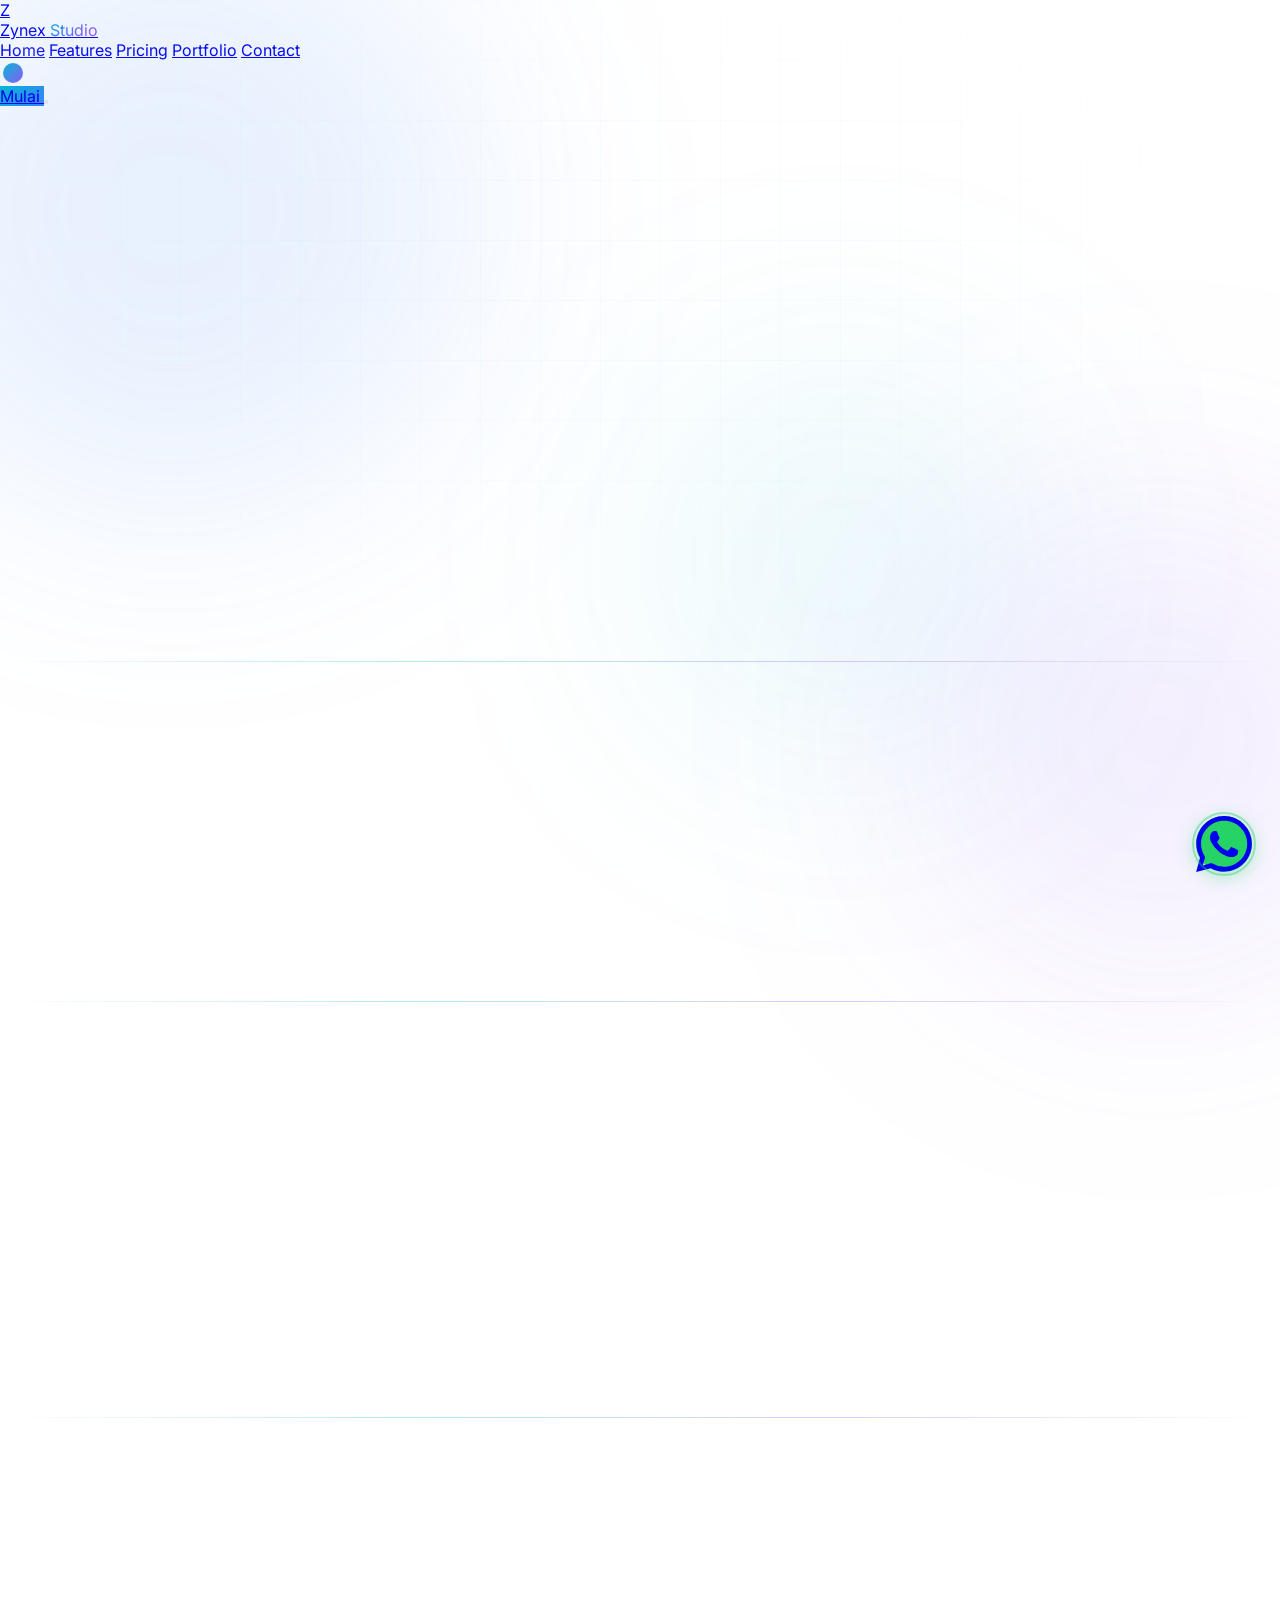
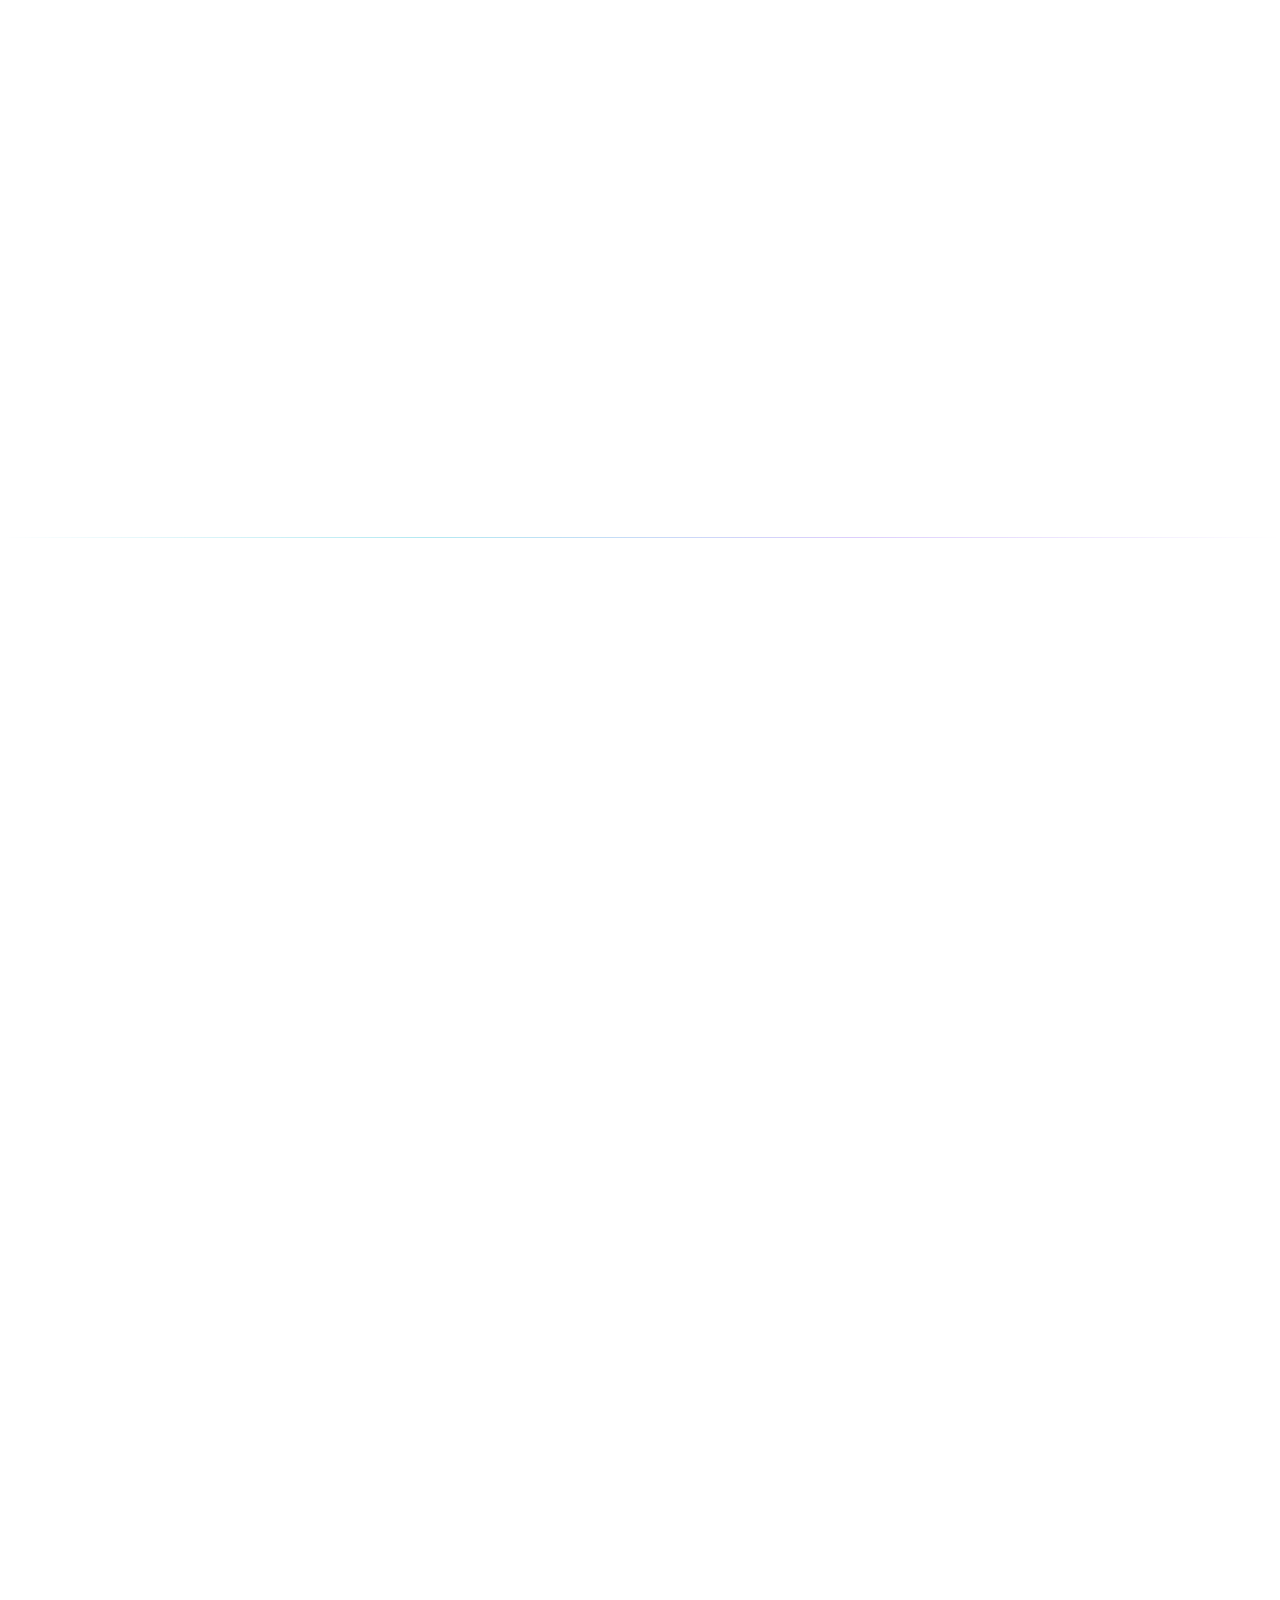
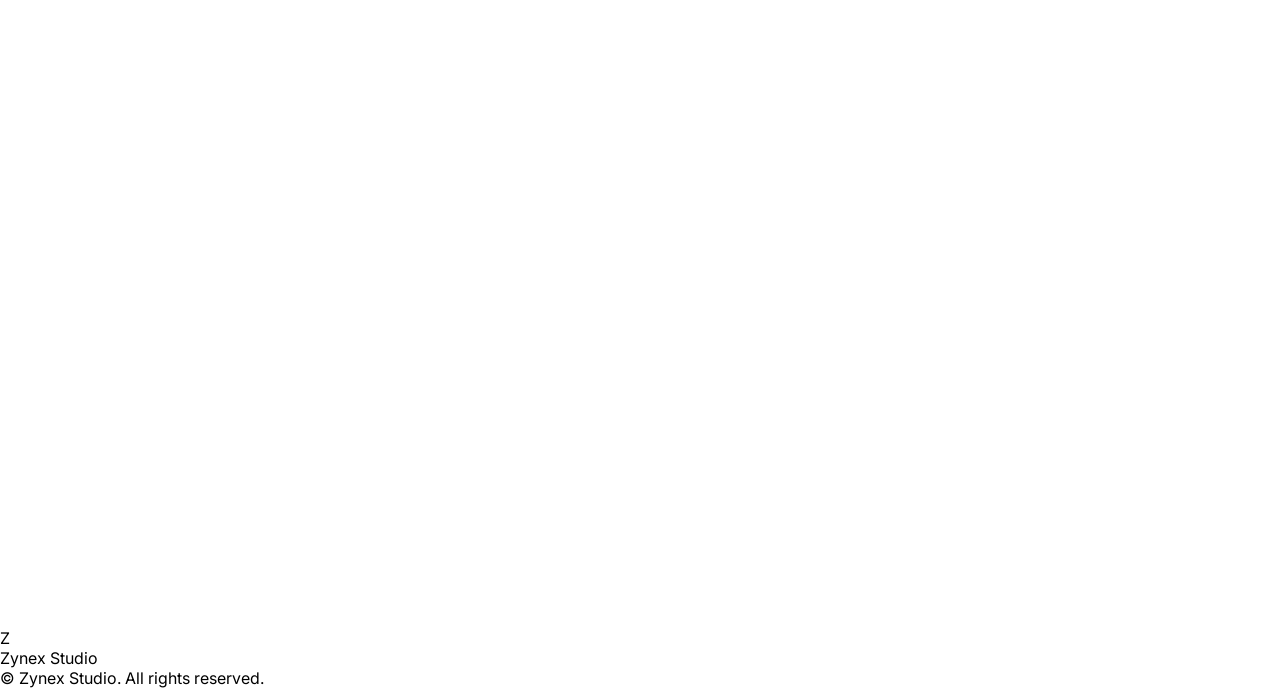
==== index.html @ 79074380 "Add files via upload" ====
<!DOCTYPE html>
<html lang="id" class="dark scroll-smooth">
<head>
  <meta charset="UTF-8">
  <meta name="viewport" content="width=device-width, initial-scale=1.0">
  <title>Zynex Studio</title>
  
  <!-- Tailwind CSS -->
  <script src="https://cdn.tailwindcss.com"></script>
  <script>
    tailwind.config = {
      darkMode: 'class',
      theme: {
        extend: {
          fontFamily: { inter: ['Inter', 'sans-serif'] },
          colors: {
            neon: { cyan: '#06b6d4', blue: '#3b82f6', violet: '#8b5cf6', purple: '#a855f7' },
            dark: { 900: '#0a0a1a', 800: '#0f0f2a', 700: '#161638', 600: '#1e1e4a' }
          }
        }
      }
    }
  </script>

  <!-- Fonts & Icons -->
  <link href="https://fonts.googleapis.com/css2?family=Inter:wght@300;400;500;600;700;800;900&display=swap" rel="stylesheet">
  <script src="https://unpkg.com/lucide@latest"></script>
  
  <!-- Custom CSS -->
  <link rel="stylesheet" href="style.css">
</head>
<body class="bg-dark-900 text-white font-inter">

  <!-- Particle Canvas -->
  <canvas id="particles"></canvas>

  <!-- Grid Overlay -->
  <div class="grid-overlay"></div>

  <!-- Ambient Blobs -->
  <div class="blob blob-1"></div>
  <div class="blob blob-2"></div>
  <div class="blob blob-3"></div>

  <!-- ========== NAVBAR ========== -->
  <nav id="navbar" class="fixed top-0 left-0 w-full z-50 transition-all duration-300">
    <div class="max-w-7xl mx-auto px-6 lg:px-8 flex items-center justify-between h-16 lg:h-20">
      <a href="#home" class="flex items-center gap-2 group">
        <div class="w-8 h-8 rounded-lg bg-gradient-to-br from-cyan-400 to-violet-500 flex items-center justify-center transition-transform group-hover:scale-110">
          <span class="text-white font-bold text-sm">Z</span>
        </div>
        <span class="text-lg font-bold dark-text">Zynex <span class="gradient-text">Studio</span></span>
      </a>

      <div class="hidden lg:flex items-center gap-8">
        <a href="#home" class="text-sm font-medium text-neutral-300 hover:text-cyan-400 transition-colors dark-subtext">Home</a>
        <a href="#features" class="text-sm font-medium text-neutral-300 hover:text-cyan-400 transition-colors dark-subtext">Features</a>
        <a href="#pricing" class="text-sm font-medium text-neutral-300 hover:text-cyan-400 transition-colors dark-subtext">Pricing</a>
        <a href="#portfolio" class="text-sm font-medium text-neutral-300 hover:text-cyan-400 transition-colors dark-subtext">Portfolio</a>
        <a href="#contact" class="text-sm font-medium text-neutral-300 hover:text-cyan-400 transition-colors dark-subtext">Contact</a>
      </div>

      <div class="flex items-center gap-4">
        <div class="toggle-track" id="themeToggle" title="Toggle theme">
          <div class="toggle-thumb"></div>
        </div>
        <a href="#contact" class="hidden lg:inline-flex btn-glow text-white text-sm font-semibold px-5 py-2.5 rounded-full items-center gap-2">
          Mulai <i data-lucide="arrow-right" class="w-4 h-4"></i>
        </a>
        <button id="burgerBtn" class="lg:hidden text-neutral-300 hover:text-cyan-400 transition-colors">
          <i data-lucide="menu" class="w-6 h-6"></i>
        </button>
      </div>
    </div>
  </nav>

  <!-- Mobile Menu -->
  <div id="mobileMenu" class="mobile-menu fixed top-0 right-0 w-72 h-full z-[60] glass">
    <div class="p-6">
      <div class="flex justify-between items-center mb-10">
        <span class="font-bold gradient-text text-lg">Menu</span>
        <button id="closeMobile" class="text-neutral-400 hover:text-white transition-colors">
          <i data-lucide="x" class="w-6 h-6"></i>
        </button>
      </div>
      <div class="flex flex-col gap-6">
        <a href="#home" class="mobile-link text-lg font-medium text-neutral-300 hover:text-cyan-400 transition-colors">Home</a>
        <a href="#features" class="mobile-link text-lg font-medium text-neutral-300 hover:text-cyan-400 transition-colors">Features</a>
        <a href="#pricing" class="mobile-link text-lg font-medium text-neutral-300 hover:text-cyan-400 transition-colors">Pricing</a>
        <a href="#portfolio" class="mobile-link text-lg font-medium text-neutral-300 hover:text-cyan-400 transition-colors">Portfolio</a>
        <a href="#contact" class="mobile-link text-lg font-medium text-neutral-300 hover:text-cyan-400 transition-colors">Contact</a>
        <a href="#contact" class="btn-glow text-white text-center font-semibold px-6 py-3 rounded-full mt-4">Mulai Sekarang</a>
      </div>
    </div>
  </div>

  <!-- ========== HERO SECTION ========== -->
  <section id="home" class="relative min-h-screen flex items-center pt-20 overflow-hidden">
    <div class="max-w-7xl mx-auto px-6 lg:px-8 w-full grid lg:grid-cols-2 gap-12 lg:gap-20 items-center relative z-10">
      <div class="space-y-8">
        <div class="anim-fade-up">
          <span class="inline-flex items-center gap-2 px-4 py-2 rounded-full glass text-xs font-semibold uppercase tracking-widest text-cyan-400">
            <span class="w-2 h-2 rounded-full bg-cyan-400 animate-pulse"></span>
            Build Fast. Deploy Smart.
          </span>
        </div>
        <h1 class="text-4xl sm:text-5xl lg:text-6xl xl:text-7xl font-extrabold leading-[1.05] tracking-tight anim-fade-up dark-text" style="transition-delay: 0.1s">
          Jasa Pembuatan<br>Website<br><span class="gradient-text">Profesional</span>
        </h1>
        <p class="text-lg lg:text-xl text-neutral-400 max-w-lg leading-relaxed anim-fade-up dark-subtext" style="transition-delay: 0.2s">
          Solusi website modern untuk bisnis, toko online, dan personal branding. Cepat, responsif, dan siap deploy.
        </p>
        <div class="flex flex-wrap gap-4 anim-fade-up" style="transition-delay: 0.3s">
          <a href="#contact" class="btn-glow text-white font-semibold px-8 py-4 rounded-full text-sm inline-flex items-center gap-2">
            Mulai Sekarang <i data-lucide="arrow-right" class="w-4 h-4"></i>
          </a>
          <a href="#pricing" class="inline-flex items-center gap-2 font-semibold px-8 py-4 rounded-full text-sm glass glow-border-static hover:border-cyan-400/40 text-neutral-200 dark-subtext">
            Lihat Paket <i data-lucide="chevron-down" class="w-4 h-4"></i>
          </a>
        </div>
        <div class="flex gap-8 pt-4 anim-fade-up" style="transition-delay: 0.4s">
          <div><div class="text-2xl font-bold gradient-text">50+</div><div class="text-xs text-neutral-500 dark-subtext">Project Selesai</div></div>
          <div><div class="text-2xl font-bold gradient-text">24hr</div><div class="text-xs text-neutral-500 dark-subtext">Fast Delivery</div></div>
          <div><div class="text-2xl font-bold gradient-text">100%</div><div class="text-xs text-neutral-500 dark-subtext">Source Code</div></div>
        </div>
      </div>

      <div class="relative flex items-center justify-center anim-zoom-in" style="transition-delay: 0.3s">
        <div class="cube-wrapper float hidden lg:block" style="position: absolute; right: 10%; top: 5%;">
          <div class="cube">
            <div class="cube-face"></div><div class="cube-face"></div><div class="cube-face"></div>
            <div class="cube-face"></div><div class="cube-face"></div><div class="cube-face"></div>
          </div>
        </div>
        <div class="code-window w-full max-w-md float-slow shadow-2xl" style="box-shadow: 0 0 60px rgba(6,182,212,0.1), 0 0 120px rgba(139,92,246,0.05);">
          <div class="flex items-center gap-2 px-4 py-3 border-b border-white/5">
            <div class="code-dots flex gap-1.5">
              <span style="background:#ff5f57"></span><span style="background:#ffbd2e"></span><span style="background:#28ca41"></span>
            </div>
            <span class="text-xs text-neutral-500 ml-2 dark-subtext">zynex-studio.tsx</span>
          </div>
          <div class="p-5 text-sm font-mono leading-relaxed">
            <div><span class="text-violet-400">const</span> <span class="text-cyan-400">studio</span> = {</div>
            <div class="pl-4"><span class="text-blue-400">name</span>: <span class="text-green-400">"Zynex Studio"</span>,</div>
            <div class="pl-4"><span class="text-blue-400">speed</span>: <span class="text-amber-400">"24hr"</span>,</div>
            <div class="pl-4"><span class="text-blue-400">quality</span>: <span class="text-amber-400">100</span>,</div>
            <div class="pl-4"><span class="text-blue-400">deploy</span>: <span class="text-green-400">"auto"</span>,</div>
            <div class="pl-4"><span class="text-blue-400">source</span>: <span class="text-violet-400">true</span>,</div>
            <div>};</div>
            <div class="mt-2"><span class="text-violet-400">export default</span> <span class="text-cyan-400">studio</span>;</div>
          </div>
        </div>
        <div class="absolute top-4 left-4 glass rounded-xl px-3 py-2 float-delay" style="animation-delay: 1s;">
          <div class="flex items-center gap-2"><div class="w-2 h-2 rounded-full bg-green-400 animate-pulse"></div><span class="text-xs text-green-400 font-medium">Deployed</span></div>
        </div>
        <div class="absolute bottom-8 left-0 glass rounded-xl px-3 py-2 float" style="animation-delay: 2s;">
          <div class="flex items-center gap-2"><i data-lucide="zap" class="w-3 h-3 text-amber-400"></i><span class="text-xs text-amber-400 font-medium">+98 Performance</span></div>
        </div>
      </div>
    </div>
  </section>

  <div class="divider-gradient max-w-4xl mx-auto"></div>

  <!-- ========== FEATURES SECTION ========== -->
  <section id="features" class="relative py-24 lg:py-32">
    <div class="max-w-7xl mx-auto px-6 lg:px-8 relative z-10">
      <div class="text-center max-w-2xl mx-auto mb-16">
        <span class="anim-fade-up inline-flex items-center gap-2 px-4 py-2 rounded-full glass text-xs font-semibold uppercase tracking-widest text-cyan-400 mb-6">
          <i data-lucide="sparkles" class="w-3 h-3"></i> Kenapa Pilih Kami
        </span>
        <h2 class="anim-fade-up text-3xl lg:text-5xl font-bold tracking-tight dark-text" style="transition-delay:0.1s">Fitur <span class="gradient-text">Unggulan</span></h2>
        <p class="anim-fade-up text-neutral-400 mt-4 dark-subtext" style="transition-delay:0.2s">Setiap project dibuat dengan standar tinggi dan teknologi terkini.</p>
      </div>
      <div class="grid sm:grid-cols-2 lg:grid-cols-3 gap-6">
        <div class="glow-border-static glass rounded-2xl p-8 anim-zoom-in group hover:bg-white/5 transition-colors">
          <div class="w-12 h-12 rounded-xl bg-gradient-to-br from-cyan-400/20 to-blue-500/20 flex items-center justify-center mb-5 group-hover:scale-110 transition-transform"><i data-lucide="code-2" class="w-6 h-6 text-cyan-400"></i></div>
          <h3 class="font-semibold text-lg mb-2 dark-text">Full Source Code</h3>
          <p class="text-sm text-neutral-400 leading-relaxed dark-subtext">Source code lengkap diberikan kepada Anda. Bebas modifikasi tanpa batas.</p>
        </div>
        <div class="glow-border-static glass rounded-2xl p-8 anim-zoom-in group hover:bg-white/5 transition-colors" style="transition-delay:0.1s">
          <div class="w-12 h-12 rounded-xl bg-gradient-to-br from-violet-400/20 to-purple-500/20 flex items-center justify-center mb-5 group-hover:scale-110 transition-transform"><i data-lucide="palette" class="w-6 h-6 text-violet-400"></i></div>
          <h3 class="font-semibold text-lg mb-2 dark-text">Custom Request</h3>
          <p class="text-sm text-neutral-400 leading-relaxed dark-subtext">Desain & fitur disesuaikan sepenuhnya dengan kebutuhan Anda.</p>
        </div>
        <div class="glow-border-static glass rounded-2xl p-8 anim-zoom-in group hover:bg-white/5 transition-colors" style="transition-delay:0.2s">
          <div class="w-12 h-12 rounded-xl bg-gradient-to-br from-green-400/20 to-emerald-500/20 flex items-center justify-center mb-5 group-hover:scale-110 transition-transform"><i data-lucide="rocket" class="w-6 h-6 text-green-400"></i></div>
          <h3 class="font-semibold text-lg mb-2 dark-text">Free Deployment</h3>
          <p class="text-sm text-neutral-400 leading-relaxed dark-subtext">Deploy gratis ke Vercel atau Cloudflare. Website langsung online.</p>
        </div>
        <div class="glow-border-static glass rounded-2xl p-8 anim-zoom-in group hover:bg-white/5 transition-colors" style="transition-delay:0.1s">
          <div class="w-12 h-12 rounded-xl bg-gradient-to-br from-amber-400/20 to-orange-500/20 flex items-center justify-center mb-5 group-hover:scale-110 transition-transform"><i data-lucide="zap" class="w-6 h-6 text-amber-400"></i></div>
          <h3 class="font-semibold text-lg mb-2 dark-text">Pengerjaan Cepat</h3>
          <p class="text-sm text-neutral-400 leading-relaxed dark-subtext">Website selesai dalam waktu cepat. Paket Pro hanya 1 hari pengerjaan.</p>
        </div>
        <div class="glow-border-static glass rounded-2xl p-8 anim-zoom-in group hover:bg-white/5 transition-colors" style="transition-delay:0.2s">
          <div class="w-12 h-12 rounded-xl bg-gradient-to-br from-pink-400/20 to-rose-500/20 flex items-center justify-center mb-5 group-hover:scale-110 transition-transform"><i data-lucide="figma" class="w-6 h-6 text-pink-400"></i></div>
          <h3 class="font-semibold text-lg mb-2 dark-text">Desain Modern</h3>
          <p class="text-sm text-neutral-400 leading-relaxed dark-subtext">UI/UX terkini dengan estetika premium. Mengikuti tren global.</p>
        </div>
        <div class="glow-border-static glass rounded-2xl p-8 anim-zoom-in group hover:bg-white/5 transition-colors" style="transition-delay:0.3s">
          <div class="w-12 h-12 rounded-xl bg-gradient-to-br from-blue-400/20 to-indigo-500/20 flex items-center justify-center mb-5 group-hover:scale-110 transition-transform"><i data-lucide="smartphone" class="w-6 h-6 text-blue-400"></i></div>
          <h3 class="font-semibold text-lg mb-2 dark-text">Responsive</h3>
          <p class="text-sm text-neutral-400 leading-relaxed dark-subtext">Tampilan sempurna di semua device — desktop, tablet, dan mobile.</p>
        </div>
      </div>
    </div>
  </section>

  <div class="divider-gradient max-w-4xl mx-auto"></div>

  <!-- ========== PRICING SECTION ========== -->
  <section id="pricing" class="relative py-24 lg:py-32">
    <div class="max-w-7xl mx-auto px-6 lg:px-8 relative z-10">
      <div class="text-center max-w-2xl mx-auto mb-16">
        <span class="anim-fade-up inline-flex items-center gap-2 px-4 py-2 rounded-full glass text-xs font-semibold uppercase tracking-widest text-cyan-400 mb-6">
          <i data-lucide="credit-card" class="w-3 h-3"></i> Harga Terjangkau
        </span>
        <h2 class="anim-fade-up text-3xl lg:text-5xl font-bold tracking-tight dark-text" style="transition-delay:0.1s">Pilih <span class="gradient-text">Paket</span> Anda</h2>
        <p class="anim-fade-up text-neutral-400 mt-4 dark-subtext" style="transition-delay:0.2s">Harga transparan, tanpa biaya tersembunyi.</p>
      </div>
      <div class="grid md:grid-cols-2 gap-8 max-w-4xl mx-auto">
        <!-- Starter -->
        <div class="glow-border-static glass rounded-2xl p-8 lg:p-10 anim-zoom-in relative overflow-hidden group">
          <div class="absolute top-0 right-0 w-40 h-40 bg-cyan-400/5 rounded-full blur-[80px] group-hover:bg-cyan-400/10 transition-colors"></div>
          <div class="relative">
            <span class="text-xs font-semibold uppercase tracking-widest text-cyan-400">Starter</span>
            <div class="mt-4 flex items-baseline gap-1"><span class="text-5xl font-extrabold dark-text">10K</span><span class="text-neutral-500 text-sm dark-subtext">/project</span></div>
            <p class="text-sm text-neutral-400 mt-3 dark-subtext">Cocok untuk bisnis kecil & personal branding.</p>
            <div class="divider-gradient my-6"></div>
            <ul class="space-y-4">
              <li class="flex items-center gap-3 text-sm dark-text"><i data-lucide="check" class="w-5 h-5 text-cyan-400 flex-shrink-0"></i>Web Store</li>
              <li class="flex items-center gap-3 text-sm dark-text"><i data-lucide="check" class="w-5 h-5 text-cyan-400 flex-shrink-0"></i>Deploy ke Cloudflare</li>
              <li class="flex items-center gap-3 text-sm dark-text"><i data-lucide="check" class="w-5 h-5 text-cyan-400 flex-shrink-0"></i>Full source code</li>
              <li class="flex items-center gap-3 text-sm dark-text"><i data-lucide="check" class="w-5 h-5 text-cyan-400 flex-shrink-0"></i>Custom request</li>
            </ul>
            <a href="https://wa.me/6285736132414?text=Halo%20Zynex%20Studio,%20saya%20tertarik%20dengan%20paket%20Starter" target="_blank" class="mt-8 block text-center font-semibold py-3.5 rounded-full glass glow-border-static hover:border-cyan-400/40 text-sm text-neutral-200 transition-all dark-subtext">Pilih Starter</a>
          </div>
        </div>
        <!-- Pro -->
        <div class="glow-border-static glass rounded-2xl p-8 lg:p-10 anim-zoom-in relative overflow-hidden group popular-glow" style="transition-delay:0.15s">
          <div class="absolute top-0 right-0 w-40 h-40 bg-violet-400/5 rounded-full blur-[80px] group-hover:bg-violet-400/10 transition-colors"></div>
          <div class="absolute top-4 right-4 px-3 py-1 rounded-full bg-gradient-to-r from-cyan-400 to-violet-500 text-xs font-bold text-white">POPULER</div>
          <div class="relative">
            <span class="text-xs font-semibold uppercase tracking-widest text-violet-400">Pro</span>
            <div class="mt-4 flex items-baseline gap-1"><span class="text-5xl font-extrabold dark-text">15K</span><span class="text-neutral-500 text-sm dark-subtext">/project</span></div>
            <p class="text-sm text-neutral-400 mt-3 dark-subtext">Untuk bisnis yang butuh kecepatan & performa tinggi.</p>
            <div class="divider-gradient my-6"></div>
            <ul class="space-y-4">
              <li class="flex items-center gap-3 text-sm dark-text"><i data-lucide="check" class="w-5 h-5 text-violet-400 flex-shrink-0"></i>Web Store</li>
              <li class="flex items-center gap-3 text-sm dark-text"><i data-lucide="check" class="w-5 h-5 text-violet-400 flex-shrink-0"></i>Deploy ke Vercel</li>
              <li class="flex items-center gap-3 text-sm dark-text"><i data-lucide="check" class="w-5 h-5 text-violet-400 flex-shrink-0"></i>Free deployment</li>
              <li class="flex items-center gap-3 text-sm dark-text"><i data-lucide="check" class="w-5 h-5 text-violet-400 flex-shrink-0"></i>Fast delivery (1 hari)</li>
            </ul>
            <a href="https://wa.me/6285736132414?text=Halo%20Zynex%20Studio,%20saya%20tertarik%20dengan%20paket%20Pro" target="_blank" class="mt-8 block text-center btn-glow font-semibold py-3.5 rounded-full text-sm text-white">Pilih Pro</a>
          </div>
        </div>
      </div>
    </div>
  </section>

  <div class="divider-gradient max-w-4xl mx-auto"></div>

  <!-- ========== PORTFOLIO SECTION ========== -->
  <section id="portfolio" class="relative py-24 lg:py-32">
    <div class="max-w-7xl mx-auto px-6 lg:px-8 relative z-10">
      <div class="text-center max-w-2xl mx-auto mb-12">
        <span class="anim-fade-up inline-flex items-center gap-2 px-4 py-2 rounded-full glass text-xs font-semibold uppercase tracking-widest text-cyan-400 mb-6">
          <i data-lucide="briefcase" class="w-3 h-3"></i> Portfolio
        </span>
        <h2 class="anim-fade-up text-3xl lg:text-5xl font-bold tracking-tight dark-text" style="transition-delay:0.1s">Project <span class="gradient-text">Terbaru</span></h2>
        <p class="anim-fade-up text-neutral-400 mt-4 dark-subtext" style="transition-delay:0.2s">Beberapa project yang sudah kami selesaikan.</p>
      </div>

      <div class="flex justify-center gap-3 mb-12 anim-fade-up flex-wrap" style="transition-delay:0.3s">
        <button class="filter-btn active px-4 py-2 rounded-full text-sm font-medium glass border border-transparent hover:border-cyan-400/30 transition-all" data-filter="all">All</button>
        <button class="filter-btn px-4 py-2 rounded-full text-sm font-medium glass border border-transparent hover:border-cyan-400/30 transition-all text-neutral-400 dark-subtext" data-filter="business">Business</button>
        <button class="filter-btn px-4 py-2 rounded-full text-sm font-medium glass border border-transparent hover:border-cyan-400/30 transition-all text-neutral-400 dark-subtext" data-filter="personal">Personal</button>
        <button class="filter-btn px-4 py-2 rounded-full text-sm font-medium glass border border-transparent hover:border-cyan-400/30 transition-all text-neutral-400 dark-subtext" data-filter="ecommerce">E-Commerce</button>
      </div>

      <div id="portfolioGrid" class="grid sm:grid-cols-2 lg:grid-cols-3 gap-6">
        <div class="portfolio-item glow-border-static glass rounded-2xl overflow-hidden group anim-zoom-in" data-category="ecommerce">
          <div class="relative overflow-hidden aspect-video">
            <img src="https://picsum.photos/seed/zynex-store/600/340.jpg" alt="Tokopedia Clone" class="w-full h-full object-cover transition-transform duration-700 group-hover:scale-110">
            <div class="absolute inset-0 bg-gradient-to-t from-black/60 to-transparent opacity-0 group-hover:opacity-100 transition-opacity duration-300 flex items-end p-5"><span class="text-white text-sm font-medium">Lihat Detail →</span></div>
          </div>
          <div class="p-5">
            <h3 class="font-semibold dark-text">NeoStore</h3>
            <p class="text-sm text-neutral-400 mt-1 dark-subtext">Toko online modern dengan checkout cepat</p>
            <div class="flex gap-2 mt-3">
              <span class="px-2 py-1 rounded-md bg-cyan-400/10 text-cyan-400 text-xs font-medium">Next.js</span>
              <span class="px-2 py-1 rounded-md bg-violet-400/10 text-violet-400 text-xs font-medium">Tailwind</span>
            </div>
          </div>
        </div>
        <div class="portfolio-item glow-border-static glass rounded-2xl overflow-hidden group anim-zoom-in" data-category="business" style="transition-delay:0.1s">
          <div class="relative overflow-hidden aspect-video">
            <img src="https://picsum.photos/seed/zynex-saas/600/340.jpg" alt="SaaS Dashboard" class="w-full h-full object-cover transition-transform duration-700 group-hover:scale-110">
            <div class="absolute inset-0 bg-gradient-to-t from-black/60 to-transparent opacity-0 group-hover:opacity-100 transition-opacity duration-300 flex items-end p-5"><span class="text-white text-sm font-medium">Lihat Detail →</span></div>
          </div>
          <div class="p-5">
            <h3 class="font-semibold dark-text">CloudBoard</h3>
            <p class="text-sm text-neutral-400 mt-1 dark-subtext">Dashboard analytics untuk SaaS startup</p>
            <div class="flex gap-2 mt-3">
              <span class="px-2 py-1 rounded-md bg-blue-400/10 text-blue-400 text-xs font-medium">React</span>
              <span class="px-2 py-1 rounded-md bg-green-400/10 text-green-400 text-xs font-medium">Node.js</span>
            </div>
          </div>
        </div>
        <div class="portfolio-item glow-border-static glass rounded-2xl overflow-hidden group anim-zoom-in" data-category="personal" style="transition-delay:0.2s">
          <div class="relative overflow-hidden aspect-video">
            <img src="https://picsum.photos/seed/zynex-portfolio/600/340.jpg" alt="Personal Site" class="w-full h-full object-cover transition-transform duration-700 group-hover:scale-110">
            <div class="absolute inset-0 bg-gradient-to-t from-black/60 to-transparent opacity-0 group-hover:opacity-100 transition-opacity duration-300 flex items-end p-5"><span class="text-white text-sm font-medium">Lihat Detail →</span></div>
          </div>
          <div class="p-5">
            <h3 class="font-semibold dark-text">FolioX</h3>
            <p class="text-sm text-neutral-400 mt-1 dark-subtext">Personal portfolio dengan animasi halus</p>
            <div class="flex gap-2 mt-3">
              <span class="px-2 py-1 rounded-md bg-amber-400/10 text-amber-400 text-xs font-medium">Astro</span>
              <span class="px-2 py-1 rounded-md bg-cyan-400/10 text-cyan-400 text-xs font-medium">Tailwind</span>
            </div>
          </div>
        </div>
        <div class="portfolio-item glow-border-static glass rounded-2xl overflow-hidden group anim-zoom-in" data-category="ecommerce">
          <div class="relative overflow-hidden aspect-video">
            <img src="https://picsum.photos/seed/zynex-fashion/600/340.jpg" alt="Fashion Store" class="w-full h-full object-cover transition-transform duration-700 group-hover:scale-110">
            <div class="absolute inset-0 bg-gradient-to-t from-black/60 to-transparent opacity-0 group-hover:opacity-100 transition-opacity duration-300 flex items-end p-5"><span class="text-white text-sm font-medium">Lihat Detail →</span></div>
          </div>
          <div class="p-5">
            <h3 class="font-semibold dark-text">LuxeWear</h3>
            <p class="text-sm text-neutral-400 mt-1 dark-subtext">E-commerce fashion premium</p>
            <div class="flex gap-2 mt-3">
              <span class="px-2 py-1 rounded-md bg-violet-400/10 text-violet-400 text-xs font-medium">Next.js</span>
              <span class="px-2 py-1 rounded-md bg-pink-400/10 text-pink-400 text-xs font-medium">Stripe</span>
            </div>
          </div>
        </div>
        <div class="portfolio-item glow-border-static glass rounded-2xl overflow-hidden group anim-zoom-in" data-category="business" style="transition-delay:0.1s">
          <div class="relative overflow-hidden aspect-video">
            <img src="https://picsum.photos/seed/zynex-agency/600/340.jpg" alt="Agency Site" class="w-full h-full object-cover transition-transform duration-700 group-hover:scale-110">
            <div class="absolute inset-0 bg-gradient-to-t from-black/60 to-transparent opacity-0 group-hover:opacity-100 transition-opacity duration-300 flex items-end p-5"><span class="text-white text-sm font-medium">Lihat Detail →</span></div>
          </div>
          <div class="p-5">
            <h3 class="font-semibold dark-text">AgentPro</h3>
            <p class="text-sm text-neutral-400 mt-1 dark-subtext">Landing page digital agency</p>
            <div class="flex gap-2 mt-3">
              <span class="px-2 py-1 rounded-md bg-cyan-400/10 text-cyan-400 text-xs font-medium">React</span>
              <span class="px-2 py-1 rounded-md bg-violet-400/10 text-violet-400 text-xs font-medium">Framer</span>
            </div>
          </div>
        </div>
        <div class="portfolio-item glow-border-static glass rounded-2xl overflow-hidden group anim-zoom-in" data-category="personal" style="transition-delay:0.2s">
          <div class="relative overflow-hidden aspect-video">
            <img src="https://picsum.photos/seed/zynex-blog/600/340.jpg" alt="Blog Site" class="w-full h-full object-cover transition-transform duration-700 group-hover:scale-110">
            <div class="absolute inset-0 bg-gradient-to-t from-black/60 to-transparent opacity-0 group-hover:opacity-100 transition-opacity duration-300 flex items-end p-5"><span class="text-white text-sm font-medium">Lihat Detail →</span></div>
          </div>
          <div class="p-5">
            <h3 class="font-semibold dark-text">MindFlow</h3>
            <p class="text-sm text-neutral-400 mt-1 dark-subtext">Blog personal dengan CMS modern</p>
            <div class="flex gap-2 mt-3">
              <span class="px-2 py-1 rounded-md bg-green-400/10 text-green-400 text-xs font-medium">Vite</span>
              <span class="px-2 py-1 rounded-md bg-blue-400/10 text-blue-400 text-xs font-medium">Supabase</span>
            </div>
          </div>
        </div>
      </div>
    </div>
  </section>

  <div class="divider-gradient max-w-4xl mx-auto"></div>

  <!-- ========== CONTACT SECTION ========== -->
  <section id="contact" class="relative py-24 lg:py-32">
    <div class="max-w-7xl mx-auto px-6 lg:px-8 relative z-10">
      <div class="text-center max-w-2xl mx-auto mb-16">
        <span class="anim-fade-up inline-flex items-center gap-2 px-4 py-2 rounded-full glass text-xs font-semibold uppercase tracking-widest text-cyan-400 mb-6">
          <i data-lucide="mail" class="w-3 h-3"></i> Hubungi Kami
        </span>
        <h2 class="anim-fade-up text-3xl lg:text-5xl font-bold tracking-tight dark-text" style="transition-delay:0.1s">Mari <span class="gradient-text">Berkolaborasi</span></h2>
        <p class="anim-fade-up text-neutral-400 mt-4 dark-subtext" style="transition-delay:0.2s">Konsultasi gratis. Hubungi kami kapan saja.</p>
      </div>
      <div class="grid lg:grid-cols-2 gap-10 max-w-5xl mx-auto">
        <div class="glow-border-static glass rounded-2xl p-8 lg:p-10 anim-zoom-in">
          <h3 class="text-xl font-bold mb-6 dark-text">Info Kontak</h3>
          <div class="space-y-5">
            <div class="flex items-center gap-4">
              <div class="w-11 h-11 rounded-xl bg-gradient-to-br from-green-400/20 to-emerald-500/20 flex items-center justify-center flex-shrink-0"><i data-lucide="phone" class="w-5 h-5 text-green-400"></i></div>
              <div><div class="text-xs text-neutral-500 dark-subtext">WhatsApp</div><a href="https://wa.me/6285736132414" target="_blank" class="font-semibold dark-text hover:text-cyan-400 transition-colors">0857-3613-2414</a></div>
            </div>
            <div class="flex items-center gap-4">
              <div class="w-11 h-11 rounded-xl bg-gradient-to-br from-cyan-400/20 to-blue-500/20 flex items-center justify-center flex-shrink-0"><i data-lucide="globe" class="w-5 h-5 text-cyan-400"></i></div>
              <div><div class="text-xs text-neutral-500 dark-subtext">Website</div><span class="font-semibold dark-text">zynex.qzz.io</span></div>
            </div>
            <div class="flex items-center gap-4">
              <div class="w-11 h-11 rounded-xl bg-gradient-to-br from-violet-400/20 to-purple-500/20 flex items-center justify-center flex-shrink-0"><i data-lucide="clock" class="w-5 h-5 text-violet-400"></i></div>
              <div><div class="text-xs text-neutral-500 dark-subtext">Response Time</div><span class="font-semibold dark-text">< 1 Jam</span></div>
            </div>
          </div>
          <a href="https://wa.me/6285736132414?text=Halo%20Zynex%20Studio,%20saya%20ingin%20konsultasi%20tentang%20pembuatan%20website" target="_blank" class="mt-8 inline-flex items-center gap-2 bg-[#25D366] hover:bg-[#20bd5a] text-white font-semibold px-6 py-3.5 rounded-full text-sm transition-all hover:shadow-lg hover:shadow-green-500/20">
            <svg class="w-5 h-5" fill="currentColor" viewBox="0 0 24 24"><path d="M17.472 14.382c-.297-.149-1.758-.867-2.03-.967-.273-.099-.471-.148-.67.15-.197.297-.767.966-.94 1.164-.173.199-.347.223-.644.075-.297-.15-1.255-.463-2.39-1.475-.883-.788-1.48-1.761-1.653-2.059-.173-.297-.018-.458.13-.606.134-.133.298-.347.446-.52.149-.174.198-.298.298-.497.099-.198.05-.371-.025-.52-.075-.149-.669-1.612-.916-2.207-.242-.579-.487-.5-.669-.51-.173-.008-.371-.01-.57-.01-.198 0-.52.074-.792.372-.272.297-1.04 1.016-1.04 2.479 0 1.462 1.065 2.875 1.213 3.074.149.198 2.096 3.2 5.077 4.487.709.306 1.262.489 1.694.625.712.227 1.36.195 1.871.118.571-.085 1.758-.719 2.006-1.413.248-.694.248-1.289.173-1.413-.074-.124-.272-.198-.57-.347m-5.421 7.403h-.004a9.87 9.87 0 01-5.031-1.378l-.361-.214-3.741.982.998-3.648-.235-.374a9.86 9.86 0 01-1.51-5.26c.001-5.45 4.436-9.884 9.888-9.884 2.64 0 5.122 1.03 6.988 2.898a9.825 9.825 0 012.893 6.994c-.003 5.45-4.437 9.884-9.885 9.884m8.413-18.297A11.815 11.815 0 0012.05 0C5.495 0 .16 5.335.157 11.892c0 2.096.547 4.142 1.588 5.945L.057 24l6.305-1.654a11.882 11.882 0 005.683 1.448h.005c6.554 0 11.89-5.335 11.893-11.893a11.821 11.821 0 00-3.48-8.413z"/></svg>
            Chat WhatsApp
          </a>
        </div>
        <div class="glow-border-static glass rounded-2xl p-8 lg:p-10 anim-zoom-in" style="transition-delay:0.15s">
          <h3 class="text-xl font-bold mb-6 dark-text">Kirim Pesan</h3>
          <form id="contactForm" class="space-y-5">
            <div><label class="block text-sm font-medium mb-2 dark-text">Nama</label><input type="text" placeholder="Nama Anda" required class="w-full px-4 py-3 rounded-xl bg-white/5 border border-white/10 text-white placeholder-neutral-500 text-sm focus:outline-none focus:border-cyan-400/50 focus:ring-1 focus:ring-cyan-400/20 transition-all dark-text custom-input"></div>
            <div><label class="block text-sm font-medium mb-2 dark-text">Jenis Project</label><select required class="w-full px-4 py-3 rounded-xl bg-white/5 border border-white/10 text-neutral-300 text-sm focus:outline-none focus:border-cyan-400/50 focus:ring-1 focus:ring-cyan-400/20 transition-all custom-input"><option value="" class="bg-dark-800">Pilih jenis project</option><option value="business" class="bg-dark-800">Business Website</option><option value="ecommerce" class="bg-dark-800">E-Commerce / Toko Online</option><option value="personal" class="bg-dark-800">Personal / Portfolio</option><option value="other" class="bg-dark-800">Lainnya</option></select></div>
            <div><label class="block text-sm font-medium mb-2 dark-text">Pesan</label><textarea placeholder="Ceritakan project Anda..." rows="4" required class="w-full px-4 py-3 rounded-xl bg-white/5 border border-white/10 text-white placeholder-neutral-500 text-sm focus:outline-none focus:border-cyan-400/50 focus:ring-1 focus:ring-cyan-400/20 transition-all resize-none dark-text custom-input"></textarea></div>
            <button type="submit" class="w-full btn-glow text-white font-semibold py-3.5 rounded-full text-sm inline-flex items-center justify-center gap-2">Kirim Pesan <i data-lucide="send" class="w-4 h-4"></i></button>
          </form>
          <div id="formSuccess" class="hidden mt-4 p-4 rounded-xl bg-green-400/10 border border-green-400/20 text-green-400 text-sm text-center">✓ Pesan terkirim! Kami akan segera menghubungi Anda.</div>
        </div>
      </div>
    </div>
  </section>

  <!-- ========== FOOTER ========== -->
  <footer class="relative py-12 border-t border-white/5">
    <div class="max-w-7xl mx-auto px-6 lg:px-8 relative z-10">
      <div class="flex flex-col md:flex-row items-center justify-between gap-6">
        <div class="flex items-center gap-2">
          <div class="w-7 h-7 rounded-lg bg-gradient-to-br from-cyan-400 to-violet-500 flex items-center justify-center"><span class="text-white font-bold text-xs">Z</span></div>
          <span class="text-sm font-semibold dark-text">Zynex Studio</span>
        </div>
        <p class="text-sm text-neutral-500 dark-subtext">© <span id="footerYear"></span> Zynex Studio. All rights reserved.</p>
        <div class="flex items-center gap-4">
          <a href="#" class="text-neutral-500 hover:text-cyan-400 transition-colors"><i data-lucide="github" class="w-5 h-5"></i></a>
          <a href="#" class="text-neutral-500 hover:text-cyan-400 transition-colors"><i data-lucide="instagram" class="w-5 h-5"></i></a>
          <a href="#" class="text-neutral-500 hover:text-cyan-400 transition-colors"><i data-lucide="twitter" class="w-5 h-5"></i></a>
        </div>
      </div>
    </div>
  </footer>

  <!-- WhatsApp Float Button -->
  <a href="https://wa.me/6285736132414?text=Halo%20Zynex%20Studio!" target="_blank" class="wa-float" aria-label="Chat WhatsApp">
    <svg class="w-7 h-7 text-white" fill="currentColor" viewBox="0 0 24 24"><path d="M17.472 14.382c-.297-.149-1.758-.867-2.03-.967-.273-.099-.471-.148-.67.15-.197.297-.767.966-.94 1.164-.173.199-.347.223-.644.075-.297-.15-1.255-.463-2.39-1.475-.883-.788-1.48-1.761-1.653-2.059-.173-.297-.018-.458.13-.606.134-.133.298-.347.446-.52.149-.174.198-.298.298-.497.099-.198.05-.371-.025-.52-.075-.149-.669-1.612-.916-2.207-.242-.579-.487-.5-.669-.51-.173-.008-.371-.01-.57-.01-.198 0-.52.074-.792.372-.272.297-1.04 1.016-1.04 2.479 0 1.462 1.065 2.875 1.213 3.074.149.198 2.096 3.2 5.077 4.487.709.306 1.262.489 1.694.625.712.227 1.36.195 1.871.118.571-.085 1.758-.719 2.006-1.413.248-.694.248-1.289.173-1.413-.074-.124-.272-.198-.57-.347m-5.421 7.403h-.004a9.87 9.87 0 01-5.031-1.378l-.361-.214-3.741.982.998-3.648-.235-.374a9.86 9.86 0 01-1.51-5.26c.001-5.45 4.436-9.884 9.888-9.884 2.64 0 5.122 1.03 6.988 2.898a9.825 9.825 0 012.893 6.994c-.003 5.45-4.437 9.884-9.885 9.884m8.413-18.297A11.815 11.815 0 0012.05 0C5.495 0 .16 5.335.157 11.892c0 2.096.547 4.142 1.588 5.945L.057 24l6.305-1.654a11.882 11.882 0 005.683 1.448h.005c6.554 0 11.89-5.335 11.893-11.893a11.821 11.821 0 00-3.48-8.413z"/></svg>
  </a>

  <!-- Custom JS -->
  <script src="script.js"></script>
</body>
</html>
---- style.css ----
* { margin: 0; padding: 0; box-sizing: border-box; }
html { scroll-behavior: smooth; }
body { font-family: 'Inter', sans-serif; overflow-x: hidden; }

/* Scrollbar */
::-webkit-scrollbar { width: 6px; }
::-webkit-scrollbar-track { background: #0a0a1a; }
::-webkit-scrollbar-thumb { background: linear-gradient(to bottom, #06b6d4, #8b5cf6); border-radius: 3px; }

/* Particle Canvas */
#particles { position: fixed; top: 0; left: 0; width: 100%; height: 100%; z-index: 0; pointer-events: none; }

/* Grid Overlay */
.grid-overlay {
  position: fixed; top: 0; left: 0; width: 100%; height: 100%; z-index: 0; pointer-events: none;
  background-image:
    linear-gradient(rgba(6,182,212,0.03) 1px, transparent 1px),
    linear-gradient(90deg, rgba(6,182,212,0.03) 1px, transparent 1px);
  background-size: 60px 60px;
  mask-image: radial-gradient(ellipse 80% 60% at 50% 30%, black 20%, transparent 70%);
}

/* Ambient Blobs */
.blob { position: fixed; border-radius: 50%; filter: blur(120px); pointer-events: none; z-index: 0; }
.blob-1 { width: 600px; height: 600px; background: rgba(59,130,246,0.12); top: -10%; left: -10%; animation: blobMove1 20s ease-in-out infinite; }
.blob-2 { width: 500px; height: 500px; background: rgba(139,92,246,0.1); bottom: -10%; right: -10%; animation: blobMove2 25s ease-in-out infinite; }
.blob-3 { width: 400px; height: 400px; background: rgba(6,182,212,0.08); top: 40%; left: 50%; animation: blobMove3 18s ease-in-out infinite; }

@keyframes blobMove1 { 0%,100% { transform: translate(0,0); } 50% { transform: translate(100px,80px); } }
@keyframes blobMove2 { 0%,100% { transform: translate(0,0); } 50% { transform: translate(-80px,-60px); } }
@keyframes blobMove3 { 0%,100% { transform: translate(0,0); } 33% { transform: translate(-60px,40px); } 66% { transform: translate(40px,-30px); } }

/* Gradient Text */
.gradient-text {
  background: linear-gradient(135deg, #06b6d4, #3b82f6, #8b5cf6, #a855f7);
  -webkit-background-clip: text; -webkit-text-fill-color: transparent;
  background-clip: text;
}

/* Glass Card */
.glass {
  background: rgba(255,255,255,0.03);
  backdrop-filter: blur(20px); -webkit-backdrop-filter: blur(20px);
  border: 1px solid rgba(255,255,255,0.06);
}
.light .glass {
  background: rgba(255,255,255,0.7);
  border: 1px solid rgba(0,0,0,0.08);
}

/* Animated Gradient Border */
.glow-border {
  position: relative; border-radius: 16px; overflow: hidden;
}
.glow-border::before {
  content: ''; position: absolute; inset: -2px; border-radius: 18px; z-index: -1;
  background: conic-gradient(from 0deg, #06b6d4, #3b82f6, #8b5cf6, #a855f7, #06b6d4);
  animation: borderSpin 4s linear infinite;
  opacity: 0; transition: opacity 0.5s;
}
.glow-border:hover::before { opacity: 1; }
.glow-border::after {
  content: ''; position: absolute; inset: 1px; border-radius: 15px; z-index: -1;
  background: #0f0f2a;
}
.light .glow-border::after { background: #ffffff; }

@keyframes borderSpin { to { transform: rotate(360deg); } }

/* Static Glow Border (always visible, subtle) */
.glow-border-static {
  position: relative; border-radius: 16px;
  border: 1px solid rgba(6,182,212,0.15);
  transition: border-color 0.4s, box-shadow 0.4s;
}
.glow-border-static:hover {
  border-color: rgba(6,182,212,0.5);
  box-shadow: 0 0 30px rgba(6,182,212,0.15), 0 0 60px rgba(139,92,246,0.1);
}
.light .glow-border-static {
  border: 1px solid rgba(59,130,246,0.15);
}
.light .glow-border-static:hover {
  border-color: rgba(59,130,246,0.4);
  box-shadow: 0 0 30px rgba(59,130,246,0.1), 0 0 60px rgba(139,92,246,0.05);
}

/* Button Glow */
.btn-glow {
  position: relative; overflow: hidden;
  background: linear-gradient(135deg, #06b6d4, #3b82f6);
  transition: all 0.3s;
}
.btn-glow:hover {
  box-shadow: 0 0 25px rgba(6,182,212,0.4), 0 0 50px rgba(59,130,246,0.2);
  transform: translateY(-2px);
}
.btn-glow::after {
  content: ''; position: absolute; top: -50%; left: -50%; width: 200%; height: 200%;
  background: linear-gradient(transparent, rgba(255,255,255,0.1), transparent);
  transform: rotate(45deg) translateY(-100%); transition: transform 0.6s;
}
.btn-glow:hover::after { transform: rotate(45deg) translateY(100%); }

/* Scroll Animations */
.anim-fade-up { opacity: 0; transform: translateY(40px); transition: all 0.8s cubic-bezier(0.16, 1, 0.3, 1); }
.anim-fade-in { opacity: 0; transition: all 0.8s cubic-bezier(0.16, 1, 0.3, 1); }
.anim-zoom-in { opacity: 0; transform: scale(0.9); transition: all 0.8s cubic-bezier(0.16, 1, 0.3, 1); }
.anim-visible { opacity: 1 !important; transform: translateY(0) scale(1) !important; }

/* Floating Animation */
@keyframes float { 0%,100% { transform: translateY(0px); } 50% { transform: translateY(-20px); } }
@keyframes floatSlow { 0%,100% { transform: translateY(0px) rotate(0deg); } 50% { transform: translateY(-15px) rotate(2deg); } }
.float { animation: float 6s ease-in-out infinite; }
.float-slow { animation: floatSlow 8s ease-in-out infinite; }
.float-delay { animation: float 6s ease-in-out 2s infinite; }

/* 3D Cube */
.cube-wrapper { perspective: 800px; }
.cube {
  width: 160px; height: 160px; position: relative;
  transform-style: preserve-3d;
  animation: cubeRotate 12s linear infinite;
}
.cube-face {
  position: absolute; width: 160px; height: 160px;
  border: 1px solid rgba(6,182,212,0.3);
  background: rgba(6,182,212,0.03);
  backdrop-filter: blur(5px);
}
.cube-face:nth-child(1) { transform: rotateY(0deg) translateZ(80px); }
.cube-face:nth-child(2) { transform: rotateY(90deg) translateZ(80px); }
.cube-face:nth-child(3) { transform: rotateY(180deg) translateZ(80px); }
.cube-face:nth-child(4) { transform: rotateY(270deg) translateZ(80px); }
.cube-face:nth-child(5) { transform: rotateX(90deg) translateZ(80px); }
.cube-face:nth-child(6) { transform: rotateX(-90deg) translateZ(80px); }

@keyframes cubeRotate { 0% { transform: rotateX(-20deg) rotateY(0deg); } 100% { transform: rotateX(-20deg) rotateY(360deg); } }

/* Code Block */
.code-window {
  background: rgba(10,10,26,0.8);
  border: 1px solid rgba(6,182,212,0.15);
  border-radius: 12px; overflow: hidden;
}
.light .code-window { background: rgba(240,244,255,0.9); border-color: rgba(59,130,246,0.15); }
.code-dots span { width: 10px; height: 10px; border-radius: 50%; display: inline-block; }

/* Nav solid on scroll */
.nav-solid { background: rgba(10,10,26,0.9) !important; backdrop-filter: blur(20px) !important; border-bottom: 1px solid rgba(255,255,255,0.05) !important; }
.light .nav-solid { background: rgba(255,255,255,0.92) !important; border-bottom: 1px solid rgba(0,0,0,0.06) !important; }

/* Toggle Switch */
.toggle-track {
  width: 48px; height: 26px; border-radius: 13px; position: relative; cursor: pointer;
  background: rgba(255,255,255,0.1); transition: background 0.3s;
}
.light .toggle-track { background: rgba(0,0,0,0.1); }
.toggle-thumb {
  width: 20px; height: 20px; border-radius: 50%; position: absolute; top: 3px; left: 3px;
  background: linear-gradient(135deg, #06b6d4, #8b5cf6); transition: transform 0.3s;
}
.light .toggle-thumb { transform: translateX(22px); }

/* Portfolio filter */
.filter-btn { transition: all 0.3s; }
.filter-btn.active { color: #06b6d4; border-color: #06b6d4; }

/* Light mode overrides */
.light body, .light { background: #f8faff !important; color: #1a1a2e !important; }
.light .dark-bg { background: #f8faff; }
.light .dark-card { background: rgba(255,255,255,0.8); border-color: rgba(0,0,0,0.06); }
.light .dark-text { color: #1a1a2e; }
.light .dark-subtext { color: #555; }
.light .blob-1 { background: rgba(59,130,246,0.08); }
.light .blob-2 { background: rgba(139,92,246,0.06); }
.light .blob-3 { background: rgba(6,182,212,0.05); }

/* Smooth theme transition */
body, .glass, .glow-border-static, .code-window, nav {
  transition: background 0.4s, border-color 0.4s, color 0.4s;
}

/* WhatsApp Float */
.wa-float {
  position: fixed; bottom: 28px; right: 28px; z-index: 100;
  width: 56px; height: 56px; border-radius: 50%;
  background: #25D366; display: flex; align-items: center; justify-content: center;
  box-shadow: 0 4px 20px rgba(37,211,102,0.4);
  transition: all 0.3s; cursor: pointer;
}
.wa-float:hover { transform: scale(1.1); box-shadow: 0 6px 30px rgba(37,211,102,0.5); }

/* Pulse ring for WA */
.wa-float::before {
  content: ''; position: absolute; inset: -4px; border-radius: 50%;
  border: 2px solid rgba(37,211,102,0.4);
  animation: waPulse 2s ease-out infinite;
}
@keyframes waPulse { 0% { transform: scale(1); opacity: 1; } 100% { transform: scale(1.5); opacity: 0; } }

/* Pricing popular badge glow */
.popular-glow {
  box-shadow: 0 0 40px rgba(6,182,212,0.15), 0 0 80px rgba(139,92,246,0.1);
}

/* Section divider gradient */
.divider-gradient {
  height: 1px;
  background: linear-gradient(90deg, transparent, rgba(6,182,212,0.3), rgba(139,92,246,0.3), transparent);
}

/* Mobile menu */
.mobile-menu {
  transform: translateX(100%);
  transition: transform 0.4s cubic-bezier(0.16, 1, 0.3, 1);
}
.mobile-menu.open { transform: translateX(0); }
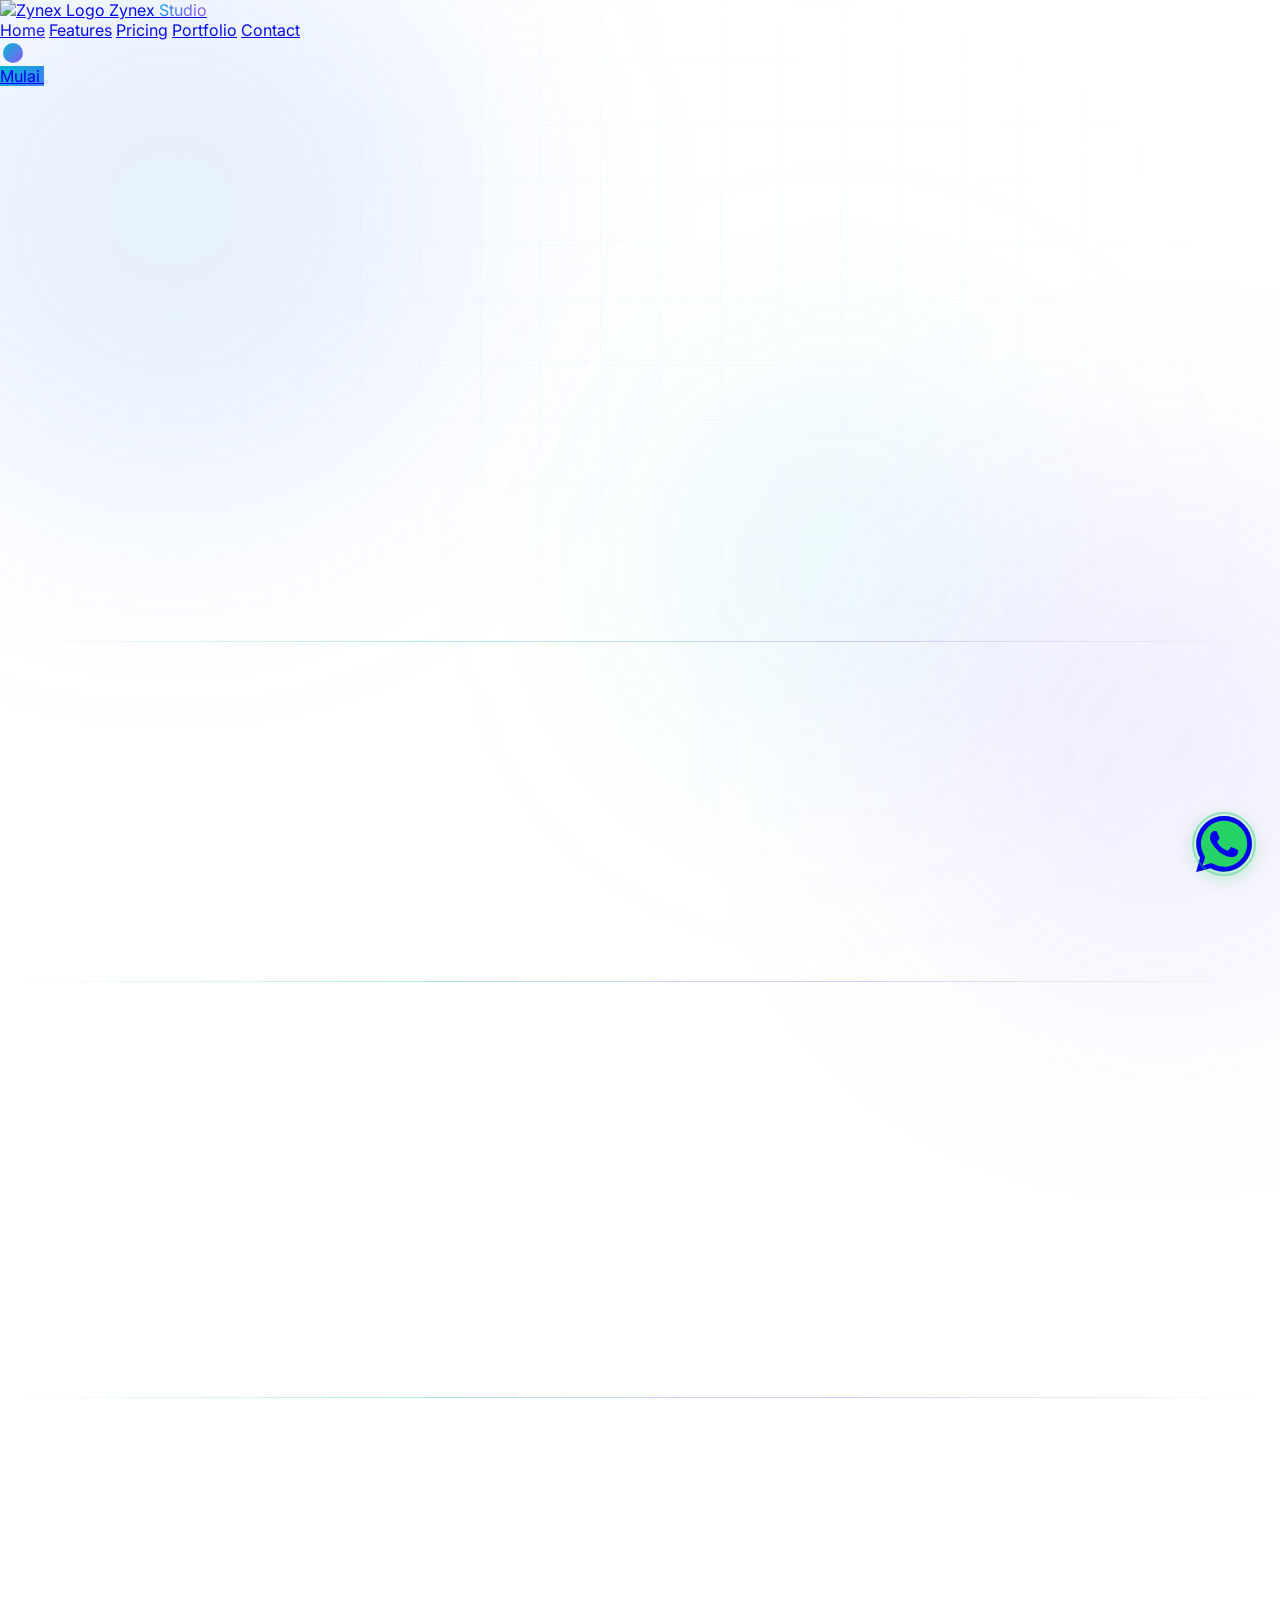
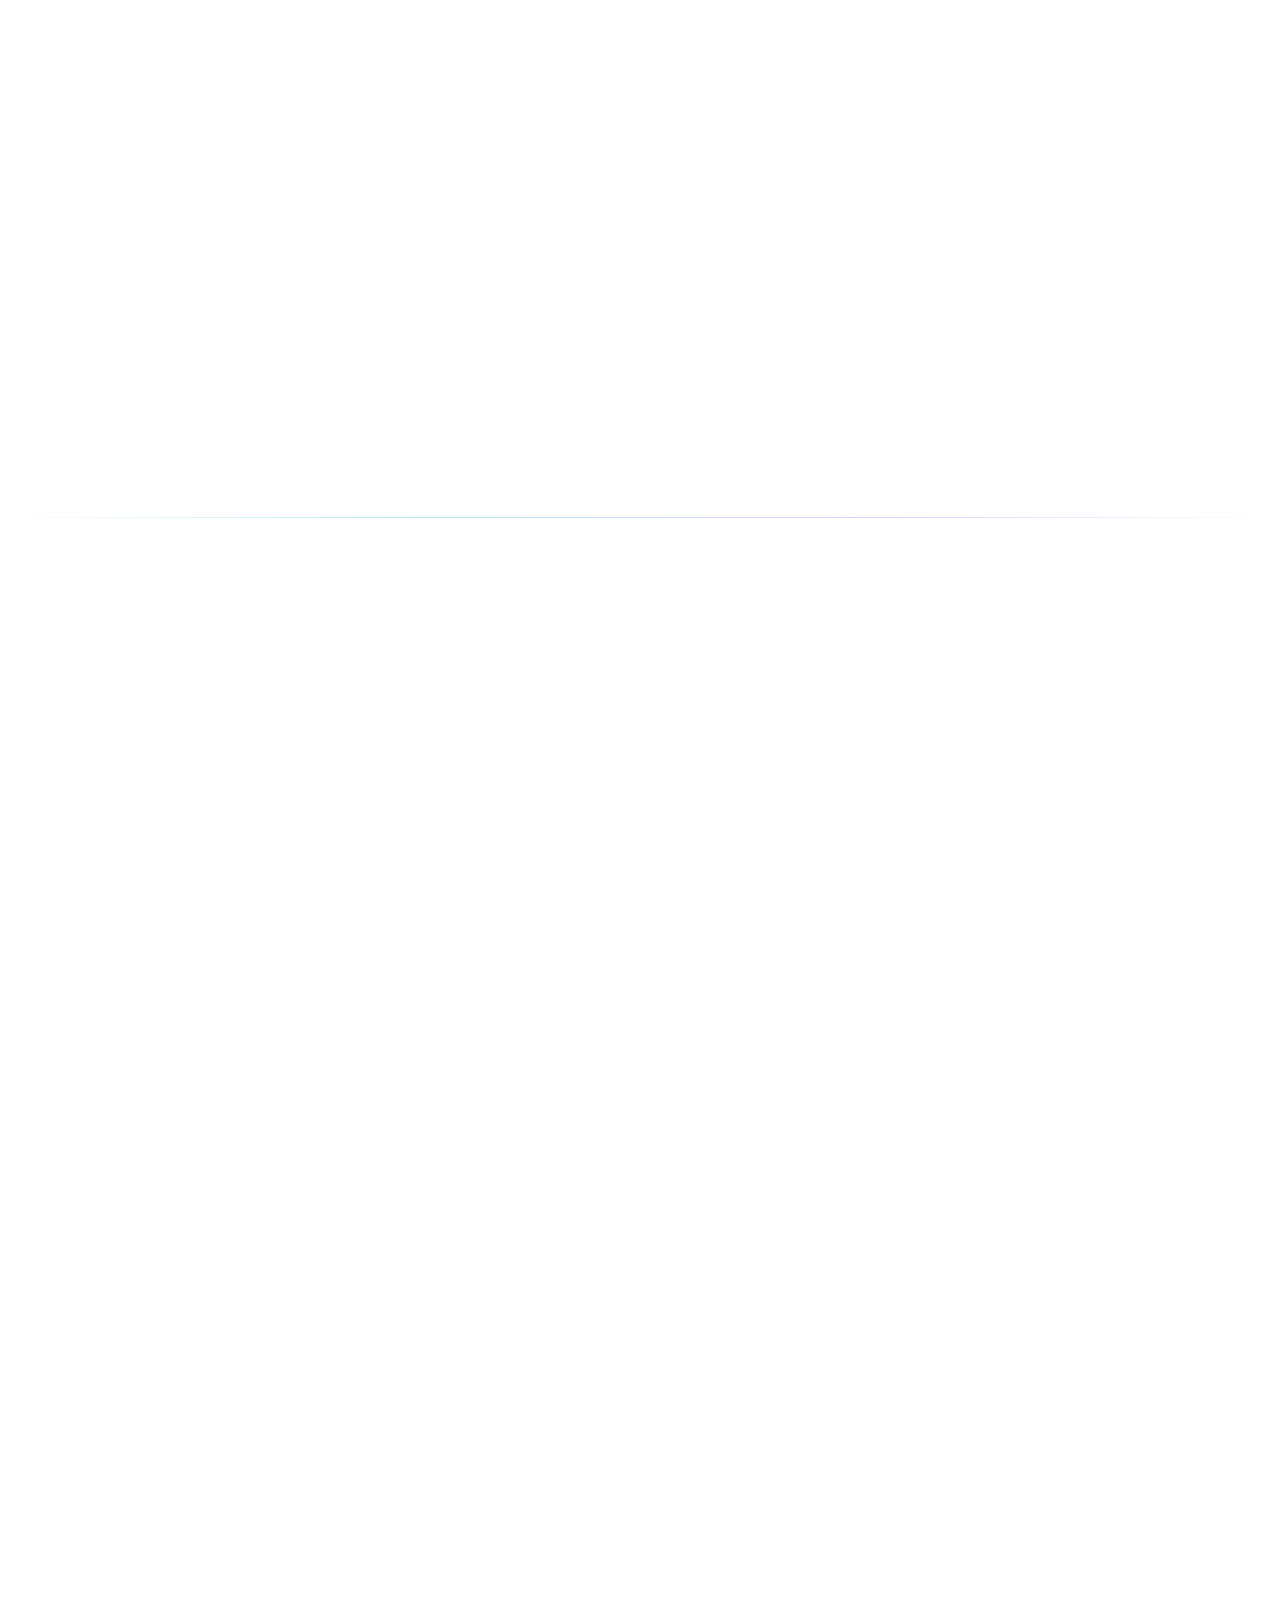
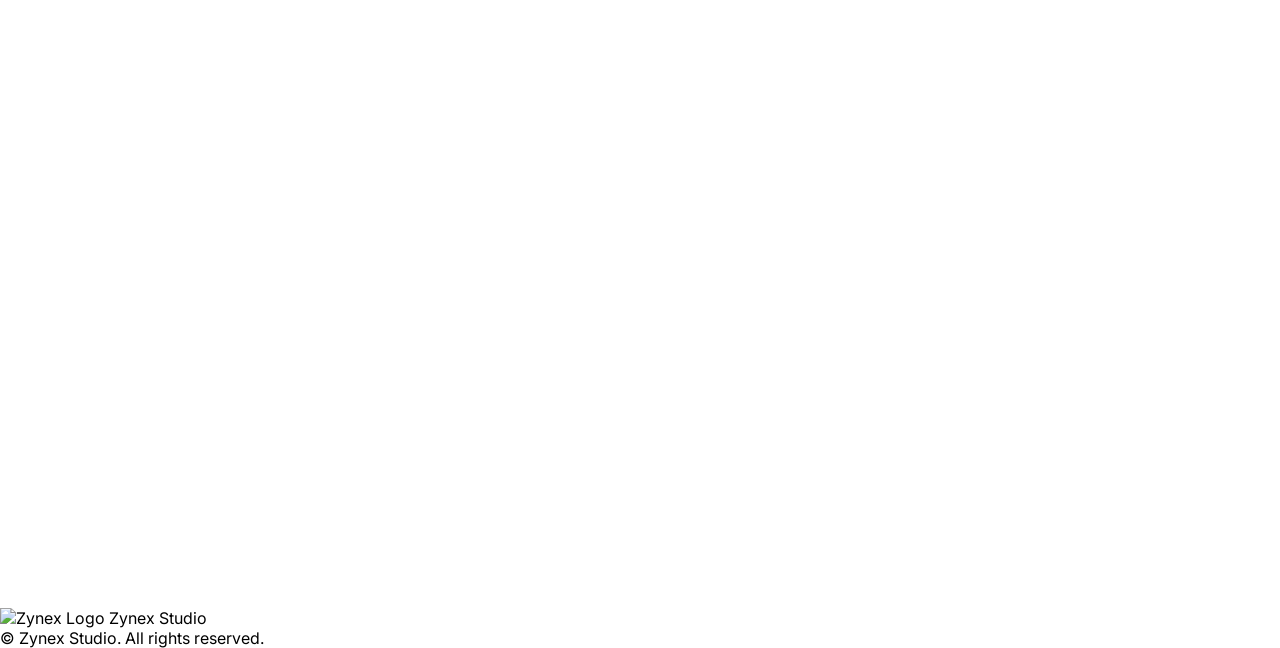
==== commit c9dfbf87: "Update print statement from 'Hello' to 'Goodbye'" ====
--- a/index.html
+++ b/index.html
@@ -1,8 +1,10 @@
 <!DOCTYPE html>
 <html lang="id" class="dark scroll-smooth">
+
 <head>
   <meta charset="UTF-8">
   <meta name="viewport" content="width=device-width, initial-scale=1.0">
+<link rel="icon" type="image/jpeg" href="zynex.jpg">
   <title>Zynex Studio</title>
   
   <!-- Tailwind CSS -->
@@ -29,6 +31,7 @@
   <!-- Custom CSS -->
   <link rel="stylesheet" href="style.css">
 </head>
+
 <body class="bg-dark-900 text-white font-inter">
 
   <!-- Particle Canvas -->
@@ -46,9 +49,8 @@
   <nav id="navbar" class="fixed top-0 left-0 w-full z-50 transition-all duration-300">
     <div class="max-w-7xl mx-auto px-6 lg:px-8 flex items-center justify-between h-16 lg:h-20">
       <a href="#home" class="flex items-center gap-2 group">
-        <div class="w-8 h-8 rounded-lg bg-gradient-to-br from-cyan-400 to-violet-500 flex items-center justify-center transition-transform group-hover:scale-110">
-          <span class="text-white font-bold text-sm">Z</span>
-        </div>
+        <!-- LOGO DIGANTI MENJADI JPG DI SINI -->
+        <img src="zynex.jpg" alt="Zynex Logo" class="w-8 h-8 rounded-lg object-cover transition-transform group-hover:scale-110">
         <span class="text-lg font-bold dark-text">Zynex <span class="gradient-text">Studio</span></span>
       </a>
 
@@ -193,8 +195,11 @@
           <h3 class="font-semibold text-lg mb-2 dark-text">Pengerjaan Cepat</h3>
           <p class="text-sm text-neutral-400 leading-relaxed dark-subtext">Website selesai dalam waktu cepat. Paket Pro hanya 1 hari pengerjaan.</p>
         </div>
-        <div class="glow-border-static glass rounded-2xl p-8 anim-zoom-in group hover:bg-white/5 transition-colors" style="transition-delay:0.2s">
-          <div class="w-12 h-12 rounded-xl bg-gradient-to-br from-pink-400/20 to-rose-500/20 flex items-center justify-center mb-5 group-hover:scale-110 transition-transform"><i data-lucide="figma" class="w-6 h-6 text-pink-400"></i></div>
+              <div class="glow-border-static glass rounded-2xl p-8 anim-zoom-in group hover:bg-white/5 transition-colors" style="transition-delay:0.2s">
+          <div class="w-12 h-12 rounded-xl bg-gradient-to-br from-pink-400/20 to-rose-500/20 flex items-center justify-center mb-5 group-hover:scale-110 transition-transform">
+            <!-- GANTI figma MENJADI pen-tool ATAU layout-template -->
+            <i data-lucide="pen-tool" class="w-6 h-6 text-pink-400"></i>
+          </div>
           <h3 class="font-semibold text-lg mb-2 dark-text">Desain Modern</h3>
           <p class="text-sm text-neutral-400 leading-relaxed dark-subtext">UI/UX terkini dengan estetika premium. Mengikuti tren global.</p>
         </div>
@@ -225,7 +230,7 @@
           <div class="absolute top-0 right-0 w-40 h-40 bg-cyan-400/5 rounded-full blur-[80px] group-hover:bg-cyan-400/10 transition-colors"></div>
           <div class="relative">
             <span class="text-xs font-semibold uppercase tracking-widest text-cyan-400">Starter</span>
-            <div class="mt-4 flex items-baseline gap-1"><span class="text-5xl font-extrabold dark-text">10K</span><span class="text-neutral-500 text-sm dark-subtext">/project</span></div>
+            <div class="mt-4 flex items-baseline gap-1"><span class="text-5xl font-extrabold dark-text">15K</span><span class="text-neutral-500 text-sm dark-subtext">/project</span></div>
             <p class="text-sm text-neutral-400 mt-3 dark-subtext">Cocok untuk bisnis kecil & personal branding.</p>
             <div class="divider-gradient my-6"></div>
             <ul class="space-y-4">
@@ -243,7 +248,7 @@
           <div class="absolute top-4 right-4 px-3 py-1 rounded-full bg-gradient-to-r from-cyan-400 to-violet-500 text-xs font-bold text-white">POPULER</div>
           <div class="relative">
             <span class="text-xs font-semibold uppercase tracking-widest text-violet-400">Pro</span>
-            <div class="mt-4 flex items-baseline gap-1"><span class="text-5xl font-extrabold dark-text">15K</span><span class="text-neutral-500 text-sm dark-subtext">/project</span></div>
+            <div class="mt-4 flex items-baseline gap-1"><span class="text-5xl font-extrabold dark-text">20K</span><span class="text-neutral-500 text-sm dark-subtext">/project</span></div>
             <p class="text-sm text-neutral-400 mt-3 dark-subtext">Untuk bisnis yang butuh kecepatan & performa tinggi.</p>
             <div class="divider-gradient my-6"></div>
             <ul class="space-y-4">
@@ -386,7 +391,7 @@
           <div class="space-y-5">
             <div class="flex items-center gap-4">
               <div class="w-11 h-11 rounded-xl bg-gradient-to-br from-green-400/20 to-emerald-500/20 flex items-center justify-center flex-shrink-0"><i data-lucide="phone" class="w-5 h-5 text-green-400"></i></div>
-              <div><div class="text-xs text-neutral-500 dark-subtext">WhatsApp</div><a href="https://wa.me/6285736132414" target="_blank" class="font-semibold dark-text hover:text-cyan-400 transition-colors">0857-3613-2414</a></div>
+              <div><div class="text-xs text-neutral-500 dark-subtext">WhatsApp</div><a href="https://wa.me/6285141308100" target="_blank" class="font-semibold dark-text hover:text-cyan-400 transition-colors">0851-4130-8100</a></div>
             </div>
             <div class="flex items-center gap-4">
               <div class="w-11 h-11 rounded-xl bg-gradient-to-br from-cyan-400/20 to-blue-500/20 flex items-center justify-center flex-shrink-0"><i data-lucide="globe" class="w-5 h-5 text-cyan-400"></i></div>
@@ -397,7 +402,7 @@
               <div><div class="text-xs text-neutral-500 dark-subtext">Response Time</div><span class="font-semibold dark-text">< 1 Jam</span></div>
             </div>
           </div>
-          <a href="https://wa.me/6285736132414?text=Halo%20Zynex%20Studio,%20saya%20ingin%20konsultasi%20tentang%20pembuatan%20website" target="_blank" class="mt-8 inline-flex items-center gap-2 bg-[#25D366] hover:bg-[#20bd5a] text-white font-semibold px-6 py-3.5 rounded-full text-sm transition-all hover:shadow-lg hover:shadow-green-500/20">
+          <a href="https://wa.me/6285141308100?text=Halo%20Zynex%20Studio,%20saya%20ingin%20konsultasi%20tentang%20pembuatan%20website" target="_blank" class="mt-8 inline-flex items-center gap-2 bg-[#25D366] hover:bg-[#20bd5a] text-white font-semibold px-6 py-3.5 rounded-full text-sm transition-all hover:shadow-lg hover:shadow-green-500/20">
             <svg class="w-5 h-5" fill="currentColor" viewBox="0 0 24 24"><path d="M17.472 14.382c-.297-.149-1.758-.867-2.03-.967-.273-.099-.471-.148-.67.15-.197.297-.767.966-.94 1.164-.173.199-.347.223-.644.075-.297-.15-1.255-.463-2.39-1.475-.883-.788-1.48-1.761-1.653-2.059-.173-.297-.018-.458.13-.606.134-.133.298-.347.446-.52.149-.174.198-.298.298-.497.099-.198.05-.371-.025-.52-.075-.149-.669-1.612-.916-2.207-.242-.579-.487-.5-.669-.51-.173-.008-.371-.01-.57-.01-.198 0-.52.074-.792.372-.272.297-1.04 1.016-1.04 2.479 0 1.462 1.065 2.875 1.213 3.074.149.198 2.096 3.2 5.077 4.487.709.306 1.262.489 1.694.625.712.227 1.36.195 1.871.118.571-.085 1.758-.719 2.006-1.413.248-.694.248-1.289.173-1.413-.074-.124-.272-.198-.57-.347m-5.421 7.403h-.004a9.87 9.87 0 01-5.031-1.378l-.361-.214-3.741.982.998-3.648-.235-.374a9.86 9.86 0 01-1.51-5.26c.001-5.45 4.436-9.884 9.888-9.884 2.64 0 5.122 1.03 6.988 2.898a9.825 9.825 0 012.893 6.994c-.003 5.45-4.437 9.884-9.885 9.884m8.413-18.297A11.815 11.815 0 0012.05 0C5.495 0 .16 5.335.157 11.892c0 2.096.547 4.142 1.588 5.945L.057 24l6.305-1.654a11.882 11.882 0 005.683 1.448h.005c6.554 0 11.89-5.335 11.893-11.893a11.821 11.821 0 00-3.48-8.413z"/></svg>
             Chat WhatsApp
           </a>
@@ -421,7 +426,8 @@
     <div class="max-w-7xl mx-auto px-6 lg:px-8 relative z-10">
       <div class="flex flex-col md:flex-row items-center justify-between gap-6">
         <div class="flex items-center gap-2">
-          <div class="w-7 h-7 rounded-lg bg-gradient-to-br from-cyan-400 to-violet-500 flex items-center justify-center"><span class="text-white font-bold text-xs">Z</span></div>
+          <!-- LOGO DIGANTI MENJADI JPG DI SINI -->
+          <img src="zynex.jpg" alt="Zynex Logo" class="w-7 h-7 rounded-lg object-cover">
           <span class="text-sm font-semibold dark-text">Zynex Studio</span>
         </div>
         <p class="text-sm text-neutral-500 dark-subtext">© <span id="footerYear"></span> Zynex Studio. All rights reserved.</p>
@@ -435,11 +441,11 @@
   </footer>
 
   <!-- WhatsApp Float Button -->
-  <a href="https://wa.me/6285736132414?text=Halo%20Zynex%20Studio!" target="_blank" class="wa-float" aria-label="Chat WhatsApp">
+  <a href="https://wa.me/6285141308100?text=Halo%20Zynex%20Studio!" target="_blank" class="wa-float" aria-label="Chat WhatsApp">
     <svg class="w-7 h-7 text-white" fill="currentColor" viewBox="0 0 24 24"><path d="M17.472 14.382c-.297-.149-1.758-.867-2.03-.967-.273-.099-.471-.148-.67.15-.197.297-.767.966-.94 1.164-.173.199-.347.223-.644.075-.297-.15-1.255-.463-2.39-1.475-.883-.788-1.48-1.761-1.653-2.059-.173-.297-.018-.458.13-.606.134-.133.298-.347.446-.52.149-.174.198-.298.298-.497.099-.198.05-.371-.025-.52-.075-.149-.669-1.612-.916-2.207-.242-.579-.487-.5-.669-.51-.173-.008-.371-.01-.57-.01-.198 0-.52.074-.792.372-.272.297-1.04 1.016-1.04 2.479 0 1.462 1.065 2.875 1.213 3.074.149.198 2.096 3.2 5.077 4.487.709.306 1.262.489 1.694.625.712.227 1.36.195 1.871.118.571-.085 1.758-.719 2.006-1.413.248-.694.248-1.289.173-1.413-.074-.124-.272-.198-.57-.347m-5.421 7.403h-.004a9.87 9.87 0 01-5.031-1.378l-.361-.214-3.741.982.998-3.648-.235-.374a9.86 9.86 0 01-1.51-5.26c.001-5.45 4.436-9.884 9.888-9.884 2.64 0 5.122 1.03 6.988 2.898a9.825 9.825 0 012.893 6.994c-.003 5.45-4.437 9.884-9.885 9.884m8.413-18.297A11.815 11.815 0 0012.05 0C5.495 0 .16 5.335.157 11.892c0 2.096.547 4.142 1.588 5.945L.057 24l6.305-1.654a11.882 11.882 0 005.683 1.448h.005c6.554 0 11.89-5.335 11.893-11.893a11.821 11.821 0 00-3.48-8.413z"/></svg>
   </a>
 
   <!-- Custom JS -->
   <script src="script.js"></script>
 </body>
-</html>+</html>
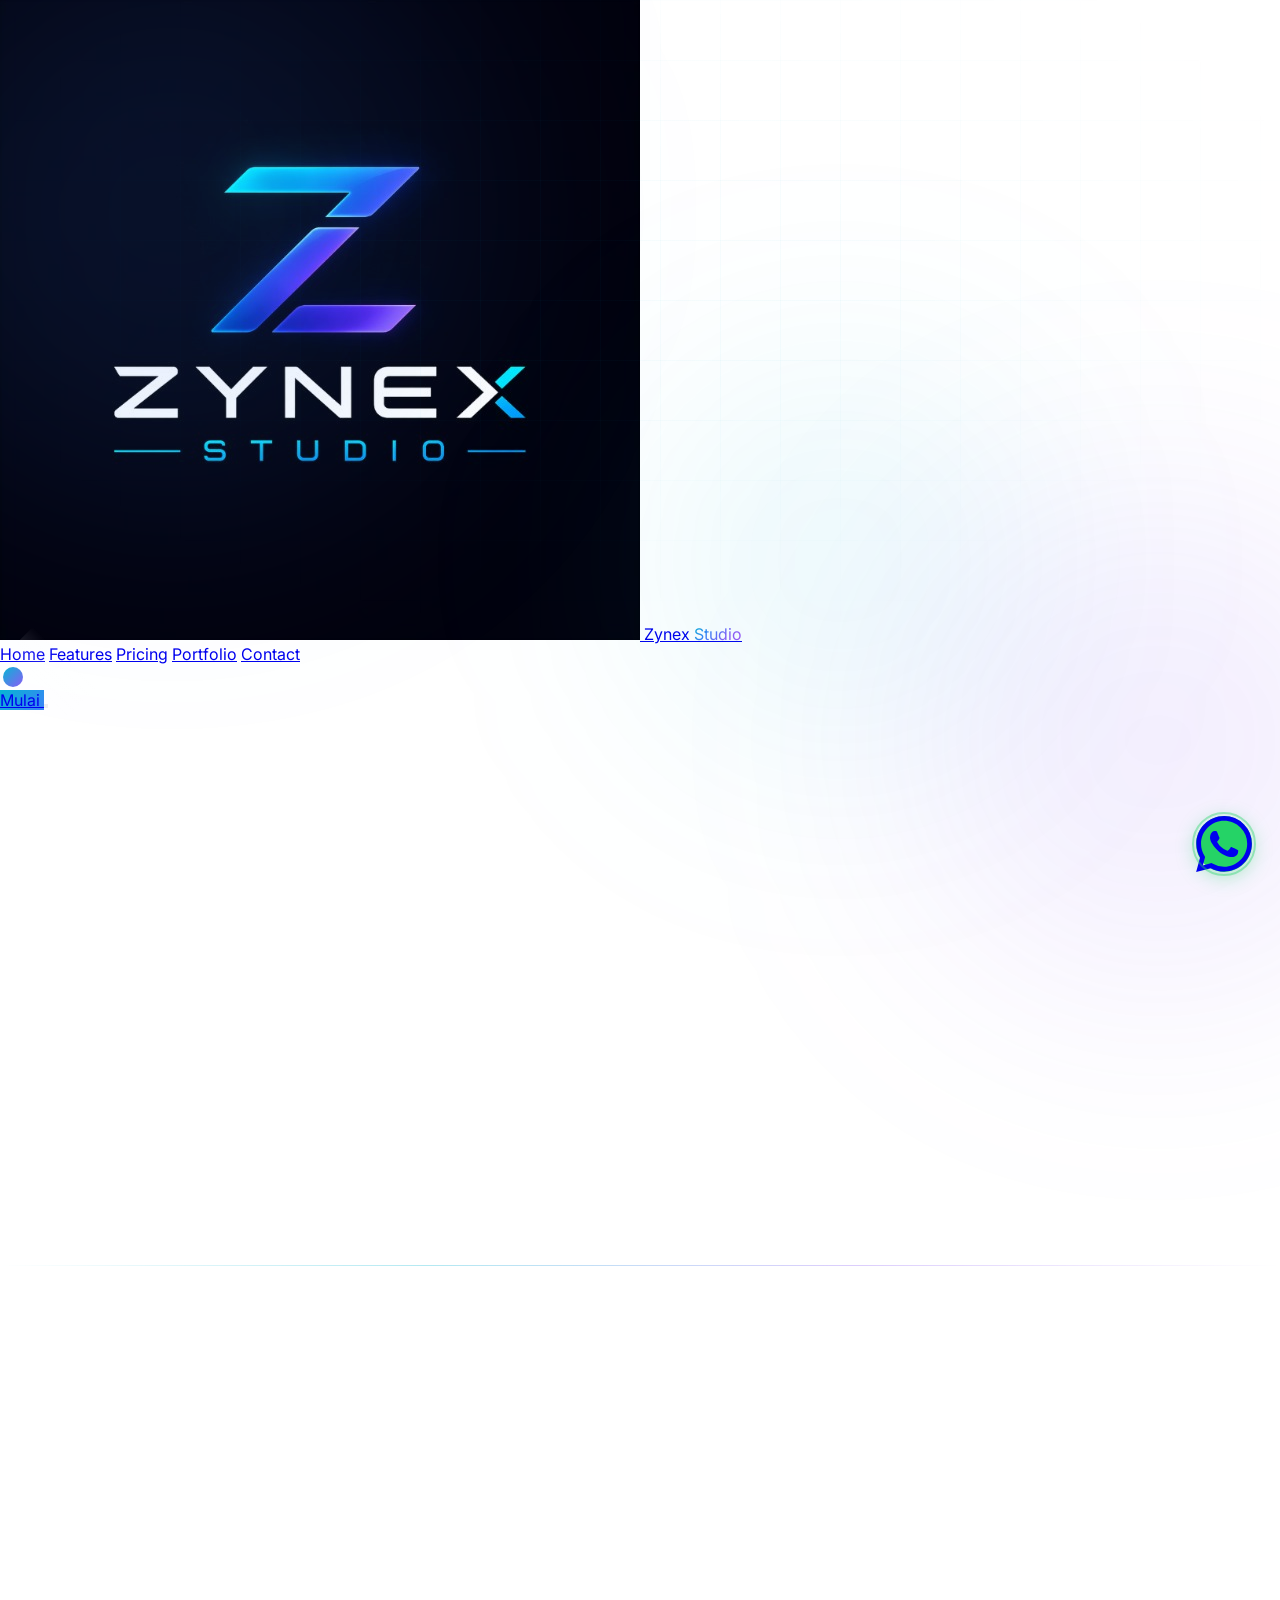
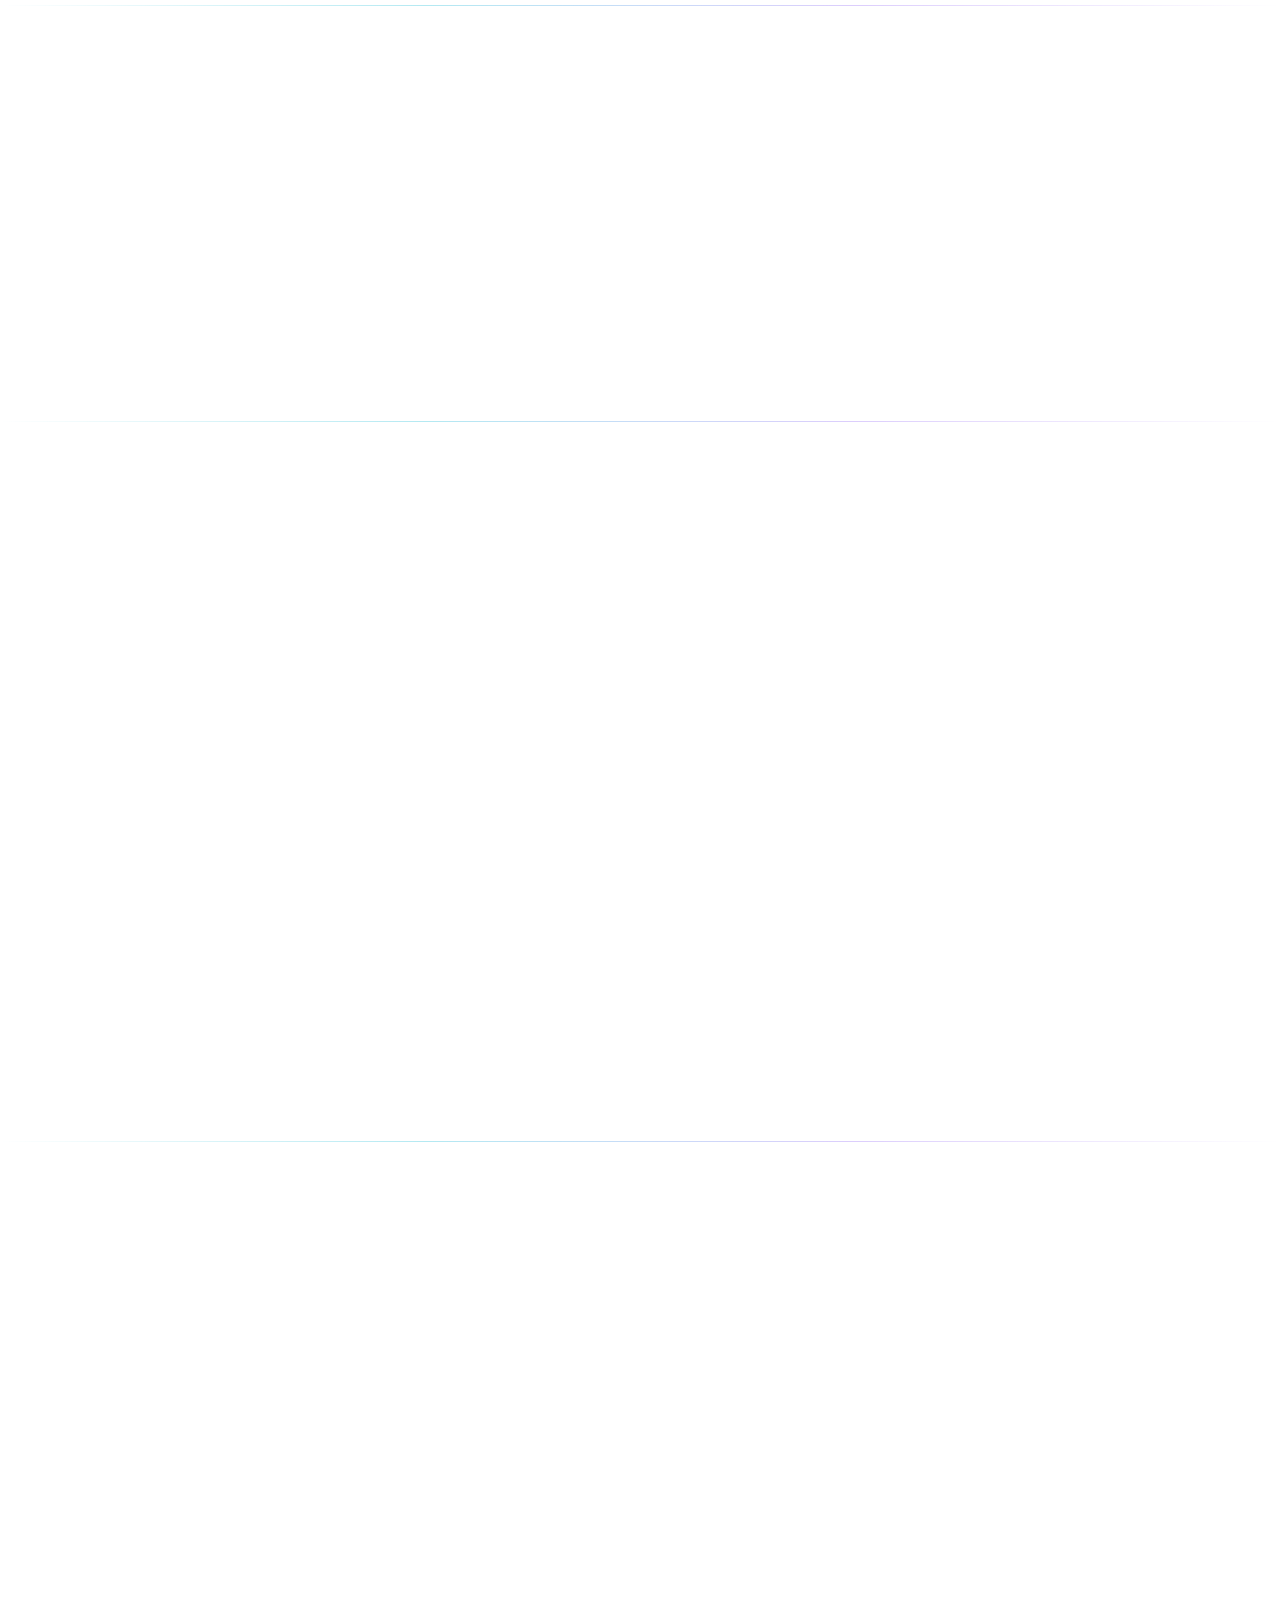
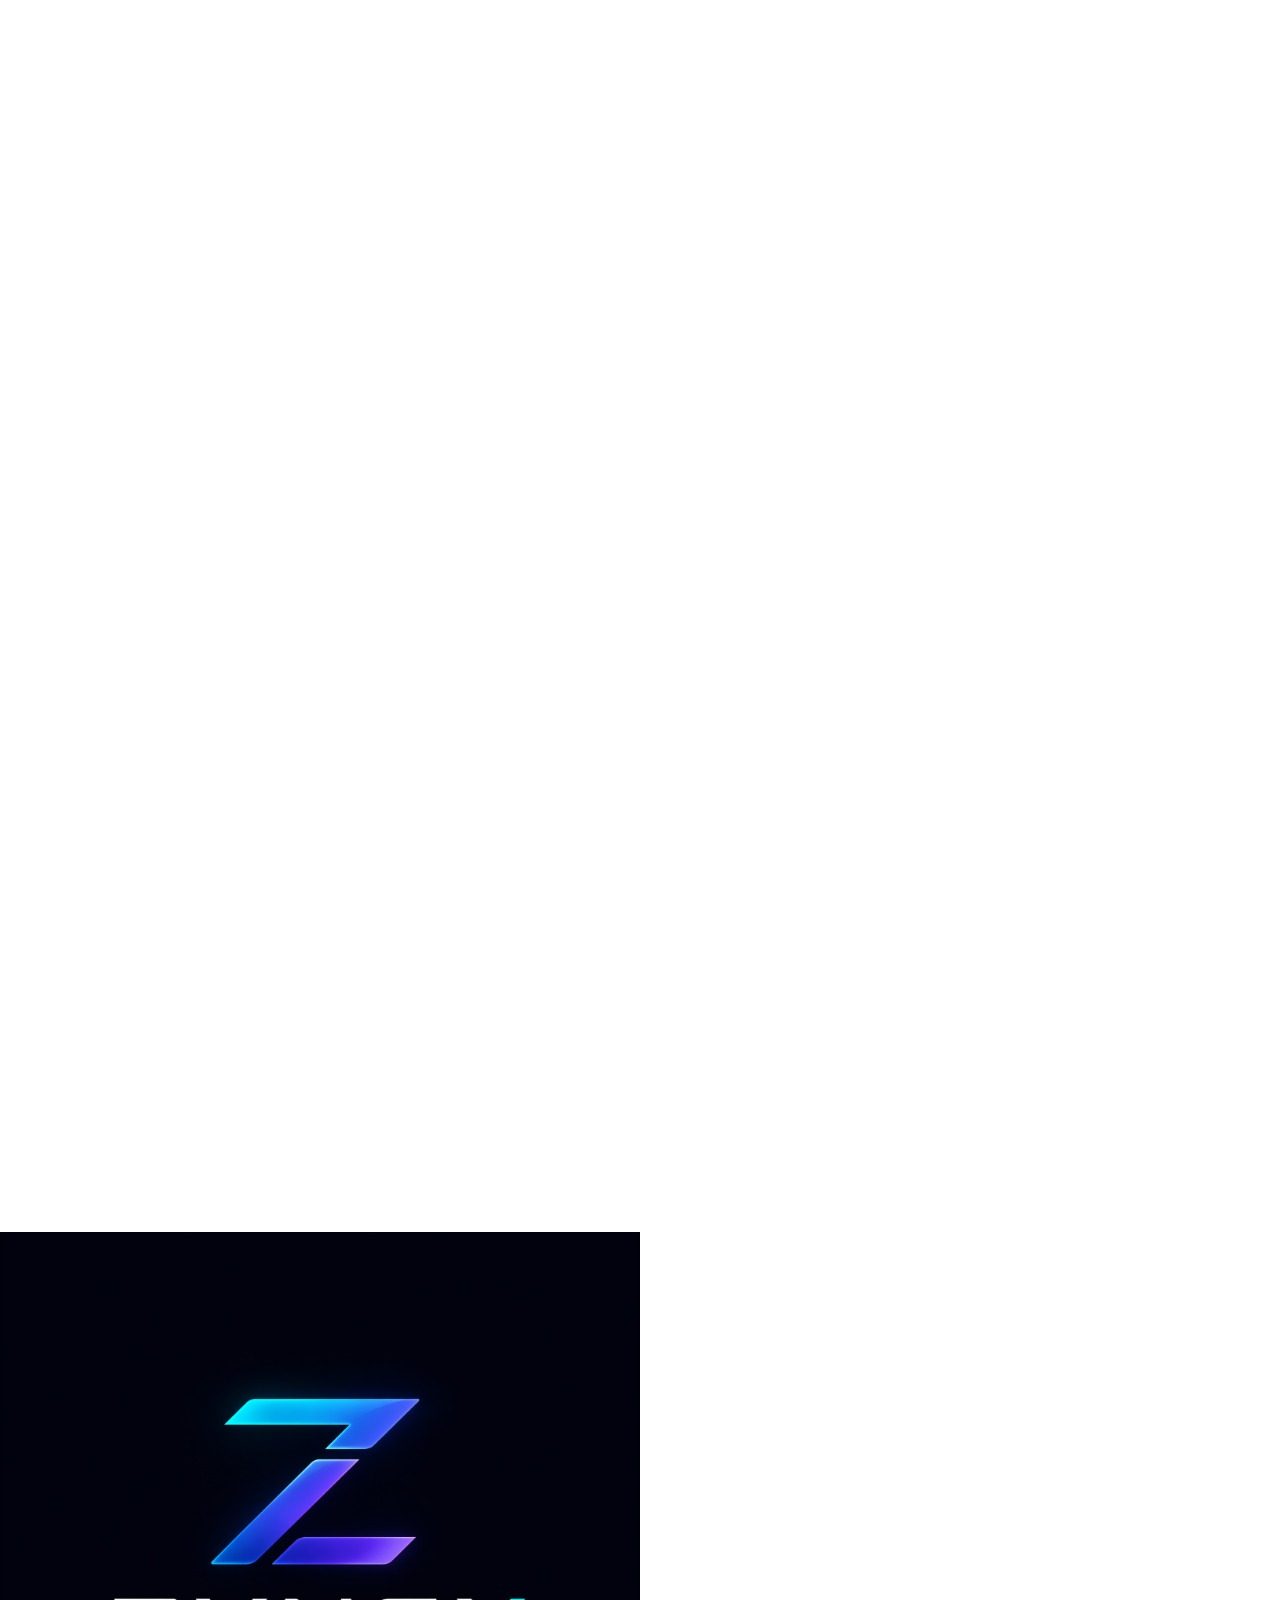
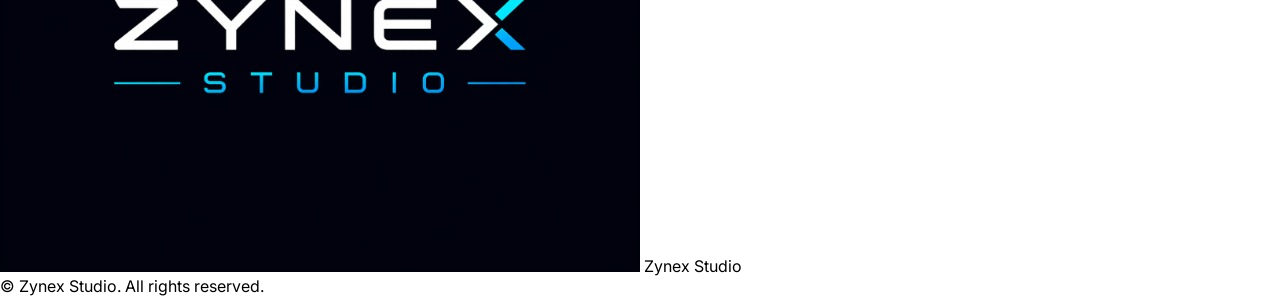
==== commit 14010bc4: "Change greeting from 'Hello World' to 'Goodbye World'" ====
--- a/index.html
+++ b/index.html
@@ -239,7 +239,7 @@
               <li class="flex items-center gap-3 text-sm dark-text"><i data-lucide="check" class="w-5 h-5 text-cyan-400 flex-shrink-0"></i>Full source code</li>
               <li class="flex items-center gap-3 text-sm dark-text"><i data-lucide="check" class="w-5 h-5 text-cyan-400 flex-shrink-0"></i>Custom request</li>
             </ul>
-            <a href="https://wa.me/6285736132414?text=Halo%20Zynex%20Studio,%20saya%20tertarik%20dengan%20paket%20Starter" target="_blank" class="mt-8 block text-center font-semibold py-3.5 rounded-full glass glow-border-static hover:border-cyan-400/40 text-sm text-neutral-200 transition-all dark-subtext">Pilih Starter</a>
+            <a href="auth/?paket=starter" class="mt-8 block text-center font-semibold py-3.5 rounded-full glass glow-border-static hover:border-cyan-400/40 text-sm text-neutral-200 transition-all dark-subtext">Pilih Starter</a>
           </div>
         </div>
         <!-- Pro -->
@@ -257,7 +257,7 @@
               <li class="flex items-center gap-3 text-sm dark-text"><i data-lucide="check" class="w-5 h-5 text-violet-400 flex-shrink-0"></i>Free deployment</li>
               <li class="flex items-center gap-3 text-sm dark-text"><i data-lucide="check" class="w-5 h-5 text-violet-400 flex-shrink-0"></i>Fast delivery (1 hari)</li>
             </ul>
-            <a href="https://wa.me/6285736132414?text=Halo%20Zynex%20Studio,%20saya%20tertarik%20dengan%20paket%20Pro" target="_blank" class="mt-8 block text-center btn-glow font-semibold py-3.5 rounded-full text-sm text-white">Pilih Pro</a>
+            <a href="auth/?paket=pro" class="mt-8 block text-center btn-glow font-semibold py-3.5 rounded-full text-sm text-white">Pilih Pro</a>
           </div>
         </div>
       </div>
